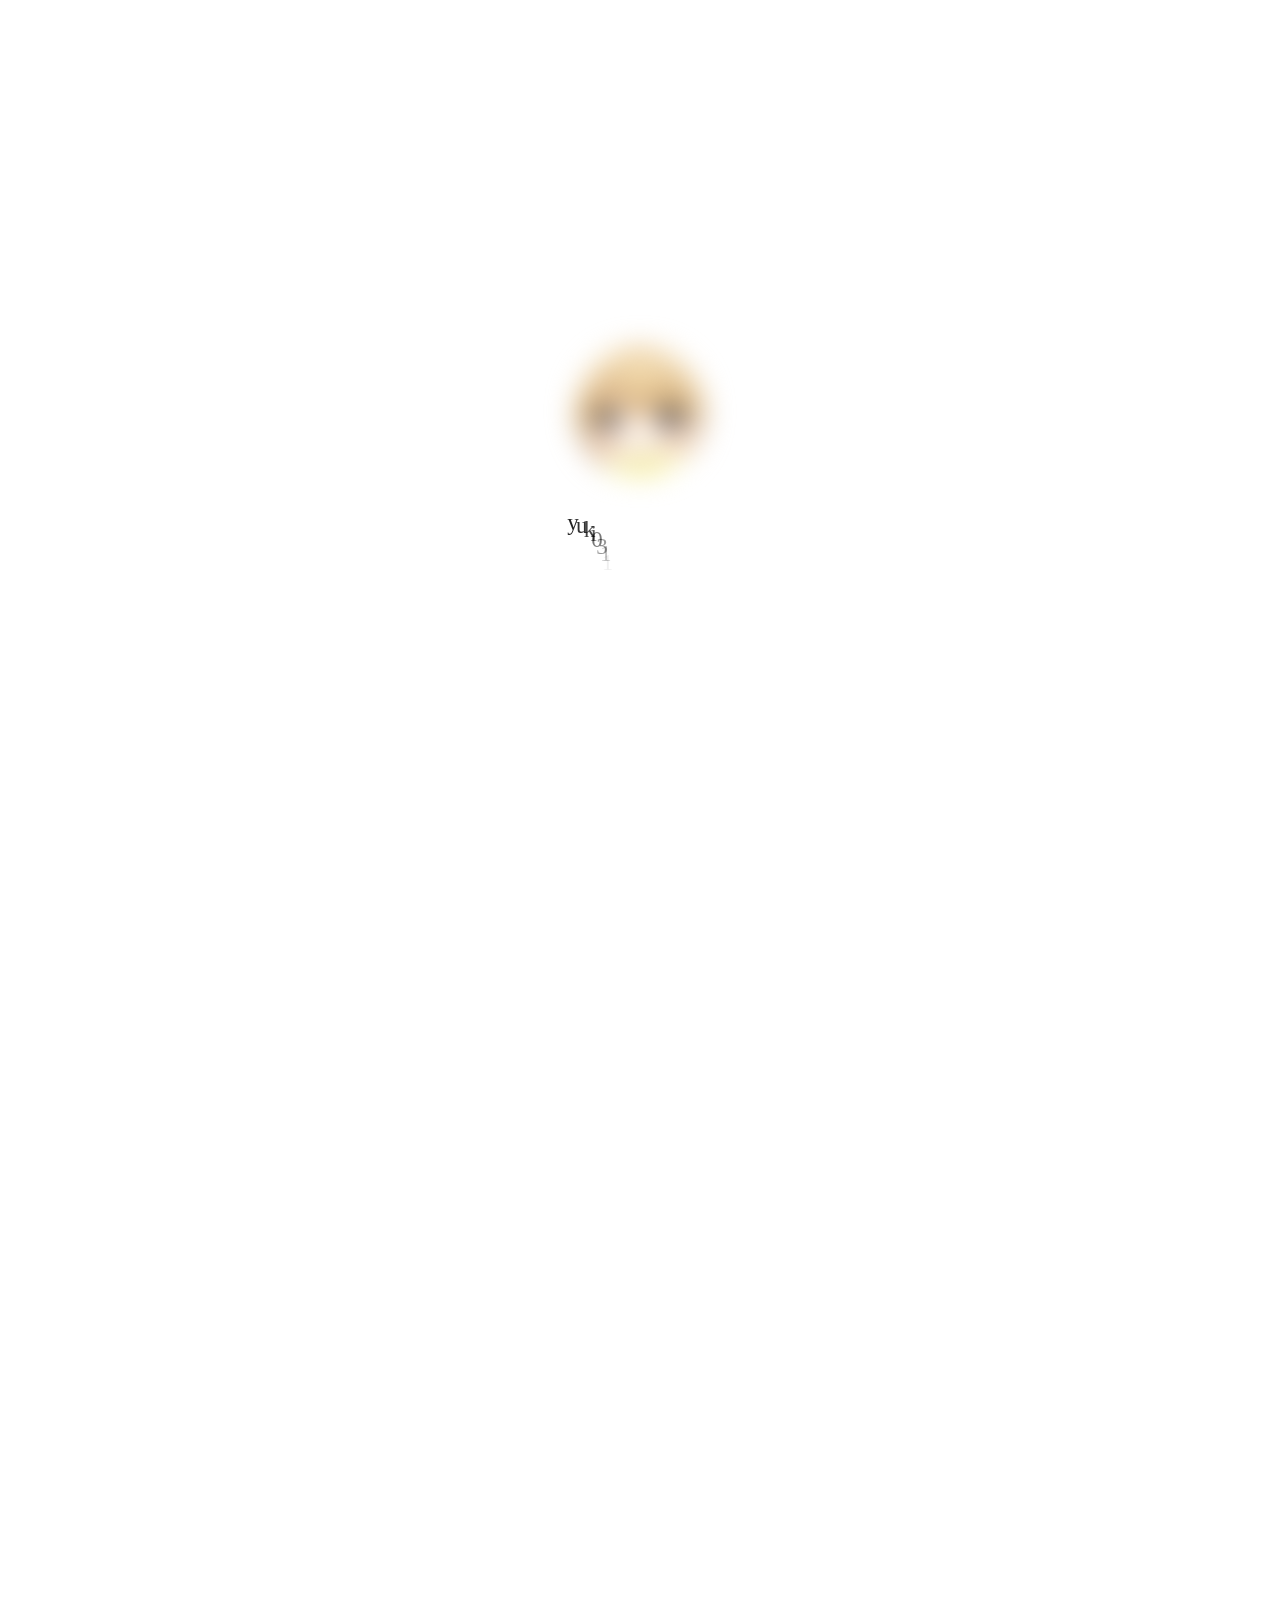
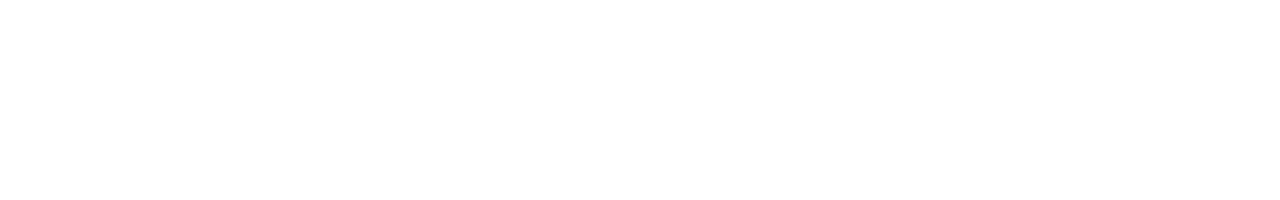
==== index.html @ 2cebc359 "v1.0" ====
<!DOCTYPE html>
<html>

<head>
    <!-- Global site tag (gtag.js) - Google Analytics -->
    <script async src="https://www.googletagmanager.com/gtag/js?id=UA-154926946-1"></script>
    <script>
        window.dataLayer = window.dataLayer || [];

        function gtag() {
            dataLayer.push(arguments);
        }
        gtag('js', new Date());
        gtag('config', 'UA-154926946-1');
    </script>

    <title>yuki0311.com</title>
    <meta name="description" content="yuki0311のインデックスページ" />
    <meta charset="utf-8" />
    <meta name="viewport" content="width=device-width,initial-scale=1" />


    <link rel="stylesheet" href="index-page-assets/css/body.css">
    <link rel="stylesheet" href="index-page-assets/css/head.css">

    <link rel="shortcut icon" href="favicon.ico" type="image/vnd.microsoft.ico" />
</head>

<body>
    <div id="header">
        <div id="icon">
            <img style="display: none;" src="index-page-assets/img/icon.jpg" alt="main-img">
            <p id="title"></p>
            <noscript>
                <img src="index-page-assets/img/icon.jpg" alt="main-img">
                <p>yuki0311.com</p>
            </noscript>
        </div>
    </div>
    <div id="body">
        <div id="box">
            <div id="twitter">
                <p>
                    <svg style="display: none;" class="icon--twitter" role="img" viewBox="0 0 24 24"
                        xmlns="http://www.w3.org/2000/svg" aria-hidden="true" focusable="false">
                        <title>Twitter</title>
                        <path
                            d="M23.954 4.569c-.885.389-1.83.654-2.825.775 1.014-.611 1.794-1.574 2.163-2.723-.951.555-2.005.959-3.127 1.184-.896-.959-2.173-1.559-3.591-1.559-2.717 0-4.92 2.203-4.92 4.917 0 .39.045.765.127 1.124C7.691 8.094 4.066 6.13 1.64 3.161c-.427.722-.666 1.561-.666 2.475 0 1.71.87 3.213 2.188 4.096-.807-.026-1.566-.248-2.228-.616v.061c0 2.385 1.693 4.374 3.946 4.827-.413.111-.849.171-1.296.171-.314 0-.615-.03-.916-.086.631 1.953 2.445 3.377 4.604 3.417-1.68 1.319-3.809 2.105-6.102 2.105-.39 0-.779-.023-1.17-.067 2.189 1.394 4.768 2.209 7.557 2.209 9.054 0 13.999-7.496 13.999-13.986 0-.209 0-.42-.015-.63.961-.689 1.8-1.56 2.46-2.548l-.047-.02z">
                        </path>
                    </svg>
                </p>
                <noscript>
                    <a href="https://twitter.com/faa0311">
                        <p>
                            <svg class="icon--twitter" role="img" viewBox="0 0 24 24" xmlns="http://www.w3.org/2000/svg"
                                aria-hidden="true" focusable="false">
                                <title>Twitter</title>
                                <path
                                    d="M23.954 4.569c-.885.389-1.83.654-2.825.775 1.014-.611 1.794-1.574 2.163-2.723-.951.555-2.005.959-3.127 1.184-.896-.959-2.173-1.559-3.591-1.559-2.717 0-4.92 2.203-4.92 4.917 0 .39.045.765.127 1.124C7.691 8.094 4.066 6.13 1.64 3.161c-.427.722-.666 1.561-.666 2.475 0 1.71.87 3.213 2.188 4.096-.807-.026-1.566-.248-2.228-.616v.061c0 2.385 1.693 4.374 3.946 4.827-.413.111-.849.171-1.296.171-.314 0-.615-.03-.916-.086.631 1.953 2.445 3.377 4.604 3.417-1.68 1.319-3.809 2.105-6.102 2.105-.39 0-.779-.023-1.17-.067 2.189 1.394 4.768 2.209 7.557 2.209 9.054 0 13.999-7.496 13.999-13.986 0-.209 0-.42-.015-.63.961-.689 1.8-1.56 2.46-2.548l-.047-.02z">
                                </path>
                            </svg>
                            Twitter
                        </p>
                    </a>
                </noscript>
                <div class="boder" style="opacity: 0; width: 0px;"></div>
            </div>
            <div id="github">
                <p>
                    <svg style="display: none;" class="icon--github" role="img" viewBox="0 0 24 24"
                        xmlns="http://www.w3.org/2000/svg" aria-hidden="true" focusable="false">
                        <title>GitHub</title>
                        <path
                            d="M12 .297c-6.63 0-12 5.373-12 12 0 5.303 3.438 9.8 8.205 11.385.6.113.82-.258.82-.577 0-.285-.01-1.04-.015-2.04-3.338.724-4.042-1.61-4.042-1.61C4.422 18.07 3.633 17.7 3.633 17.7c-1.087-.744.084-.729.084-.729 1.205.084 1.838 1.236 1.838 1.236 1.07 1.835 2.809 1.305 3.495.998.108-.776.417-1.305.76-1.605-2.665-.3-5.466-1.332-5.466-5.93 0-1.31.465-2.38 1.235-3.22-.135-.303-.54-1.523.105-3.176 0 0 1.005-.322 3.3 1.23.96-.267 1.98-.399 3-.405 1.02.006 2.04.138 3 .405 2.28-1.552 3.285-1.23 3.285-1.23.645 1.653.24 2.873.12 3.176.765.84 1.23 1.91 1.23 3.22 0 4.61-2.805 5.625-5.475 5.92.42.36.81 1.096.81 2.22 0 1.606-.015 2.896-.015 3.286 0 .315.21.69.825.57C20.565 22.092 24 17.592 24 12.297c0-6.627-5.373-12-12-12">
                        </path>
                    </svg>
                </p>

                <noscript>
                    <a href="https://github.com/yukinashi">
                        <p>
                            <svg class="icon--github" role="img" viewBox="0 0 24 24" xmlns="http://www.w3.org/2000/svg"
                                aria-hidden="true" focusable="false">
                                <title>GitHub</title>
                                <path
                                    d="M12 .297c-6.63 0-12 5.373-12 12 0 5.303 3.438 9.8 8.205 11.385.6.113.82-.258.82-.577 0-.285-.01-1.04-.015-2.04-3.338.724-4.042-1.61-4.042-1.61C4.422 18.07 3.633 17.7 3.633 17.7c-1.087-.744.084-.729.084-.729 1.205.084 1.838 1.236 1.838 1.236 1.07 1.835 2.809 1.305 3.495.998.108-.776.417-1.305.76-1.605-2.665-.3-5.466-1.332-5.466-5.93 0-1.31.465-2.38 1.235-3.22-.135-.303-.54-1.523.105-3.176 0 0 1.005-.322 3.3 1.23.96-.267 1.98-.399 3-.405 1.02.006 2.04.138 3 .405 2.28-1.552 3.285-1.23 3.285-1.23.645 1.653.24 2.873.12 3.176.765.84 1.23 1.91 1.23 3.22 0 4.61-2.805 5.625-5.475 5.92.42.36.81 1.096.81 2.22 0 1.606-.015 2.896-.015 3.286 0 .315.21.69.825.57C20.565 22.092 24 17.592 24 12.297c0-6.627-5.373-12-12-12">
                                </path>
                            </svg>
                            GitHub
                        </p>
                    </a>
                </noscript>
                <div class="boder" style="opacity: 0; width: 0px;"></div>
            </div>

            <div id="wordpress">
                <p>
                    <svg style="display: none;" class="icon--wordpress" role="img" viewBox="0 0 24 24"
                        xmlns="http://www.w3.org/2000/svg" aria-hidden="true" focusable="false">
                        <title>WordPress</title>
                        <path
                            d="M21.469 6.825c.84 1.537 1.318 3.3 1.318 5.175 0 3.979-2.156 7.456-5.363 9.325l3.295-9.527c.615-1.54.82-2.771.82-3.864 0-.405-.026-.78-.07-1.11m-7.981.105c.647-.03 1.232-.105 1.232-.105.582-.075.514-.93-.067-.899 0 0-1.755.135-2.88.135-1.064 0-2.85-.15-2.85-.15-.585-.03-.661.855-.075.885 0 0 .54.061 1.125.09l1.68 4.605-2.37 7.08L5.354 6.9c.649-.03 1.234-.1 1.234-.1.585-.075.516-.93-.065-.896 0 0-1.746.138-2.874.138-.2 0-.438-.008-.69-.015C4.911 3.15 8.235 1.215 12 1.215c2.809 0 5.365 1.072 7.286 2.833-.046-.003-.091-.009-.141-.009-1.06 0-1.812.923-1.812 1.914 0 .89.513 1.643 1.06 2.531.411.72.89 1.643.89 2.977 0 .915-.354 1.994-.821 3.479l-1.075 3.585-3.9-11.61.001.014zM12 22.784c-1.059 0-2.081-.153-3.048-.437l3.237-9.406 3.315 9.087c.024.053.05.101.078.149-1.12.393-2.325.609-3.582.609M1.211 12c0-1.564.336-3.05.935-4.39L7.29 21.709C3.694 19.96 1.212 16.271 1.211 12M12 0C5.385 0 0 5.385 0 12s5.385 12 12 12 12-5.385 12-12S18.615 0 12 0">
                        </path>
                    </svg>
                </p>

                <noscript>
                    <a href="https://blog.yuki0311.com">
                        <p>
                            <svg class="icon--wordpress" role="img" viewBox="0 0 24 24"
                                xmlns="http://www.w3.org/2000/svg" aria-hidden="true" focusable="false">
                                <title>WordPress</title>
                                <path
                                    d="M21.469 6.825c.84 1.537 1.318 3.3 1.318 5.175 0 3.979-2.156 7.456-5.363 9.325l3.295-9.527c.615-1.54.82-2.771.82-3.864 0-.405-.026-.78-.07-1.11m-7.981.105c.647-.03 1.232-.105 1.232-.105.582-.075.514-.93-.067-.899 0 0-1.755.135-2.88.135-1.064 0-2.85-.15-2.85-.15-.585-.03-.661.855-.075.885 0 0 .54.061 1.125.09l1.68 4.605-2.37 7.08L5.354 6.9c.649-.03 1.234-.1 1.234-.1.585-.075.516-.93-.065-.896 0 0-1.746.138-2.874.138-.2 0-.438-.008-.69-.015C4.911 3.15 8.235 1.215 12 1.215c2.809 0 5.365 1.072 7.286 2.833-.046-.003-.091-.009-.141-.009-1.06 0-1.812.923-1.812 1.914 0 .89.513 1.643 1.06 2.531.411.72.89 1.643.89 2.977 0 .915-.354 1.994-.821 3.479l-1.075 3.585-3.9-11.61.001.014zM12 22.784c-1.059 0-2.081-.153-3.048-.437l3.237-9.406 3.315 9.087c.024.053.05.101.078.149-1.12.393-2.325.609-3.582.609M1.211 12c0-1.564.336-3.05.935-4.39L7.29 21.709C3.694 19.96 1.212 16.271 1.211 12M12 0C5.385 0 0 5.385 0 12s5.385 12 12 12 12-5.385 12-12S18.615 0 12 0">
                                </path>
                            </svg>
                            Blog
                        </p>
                    </a>
                </noscript>
                <div class="boder" style="opacity: 0; width: 0px;"></div>
            </div>
        </div>
    </div>
</body>

<script src="index-page-assets/js/jquery-3.4.1.min.js"></script>
<script src="index-page-assets/js/jquery.easing.1.3.js"></script>

<script src="index-page-assets/js/function.js"></script>
<script src="index-page-assets/js/main.js"></script>

</html>
---- index-page-assets/css/body.css ----
body {
    font-family: "Yu Gothic", "游ゴシック", YuGothic, "游ゴシック体";
    margin: 0px;
}

#body {
    overflow: hidden;
    width: 100vw;
    height: 100vh;
    position: relative;
}

#box {

    width: 50%;
    position: absolute;
    top: 50%;
    left: 50%;
    transform: translateY(-50%) translateX(-50%);
}

#box p {
    font-size: 1.8vw;
    text-align: center;
    margin-bottom: 0px;
}

#box svg {
    position: relative;
    top: 0.3vw;
    width: 1.8vw;
    height: 1.8vw;
}

#box div {
    position: relative;
    cursor: pointer;
}

@media (max-width: 1024px) {
    #box p {
        font-size: 4vw;
    }

    #box svg {
        width: 4vw;
        height: 4vw;
    }
}

#box div a {
    text-decoration: none;
    color: #000000;
}

.boder {
    height: 2px;
    background-color: #000000;
    position: absolute;
    top: 50%;
    left: 50%;
    transform: translateY(-50%) translateX(-50%);
}
---- index-page-assets/css/head.css ----
#header {
    overflow: hidden;
    width: 100vw;
    height: 100vh;
    position: relative;
}

#header #icon {
    width: 50%;
    position: absolute;
    top: 50%;
    left: 50%;
    transform: translateY(-50%) translateX(-50%);
}

#header #icon img {
    border-radius: 50%;
    width: 20%;
    position: relative;
    left: 50%;
    transform: translateX(-50%);
}

#header #icon p {
    position: relative;
    font-size: 1.8vw;
    text-align: center;
}

@media (max-width: 1024px) {

    #header #icon p {
        font-size: 4vw;
    }

    #header #icon img {
        width: 40%;
    }
}
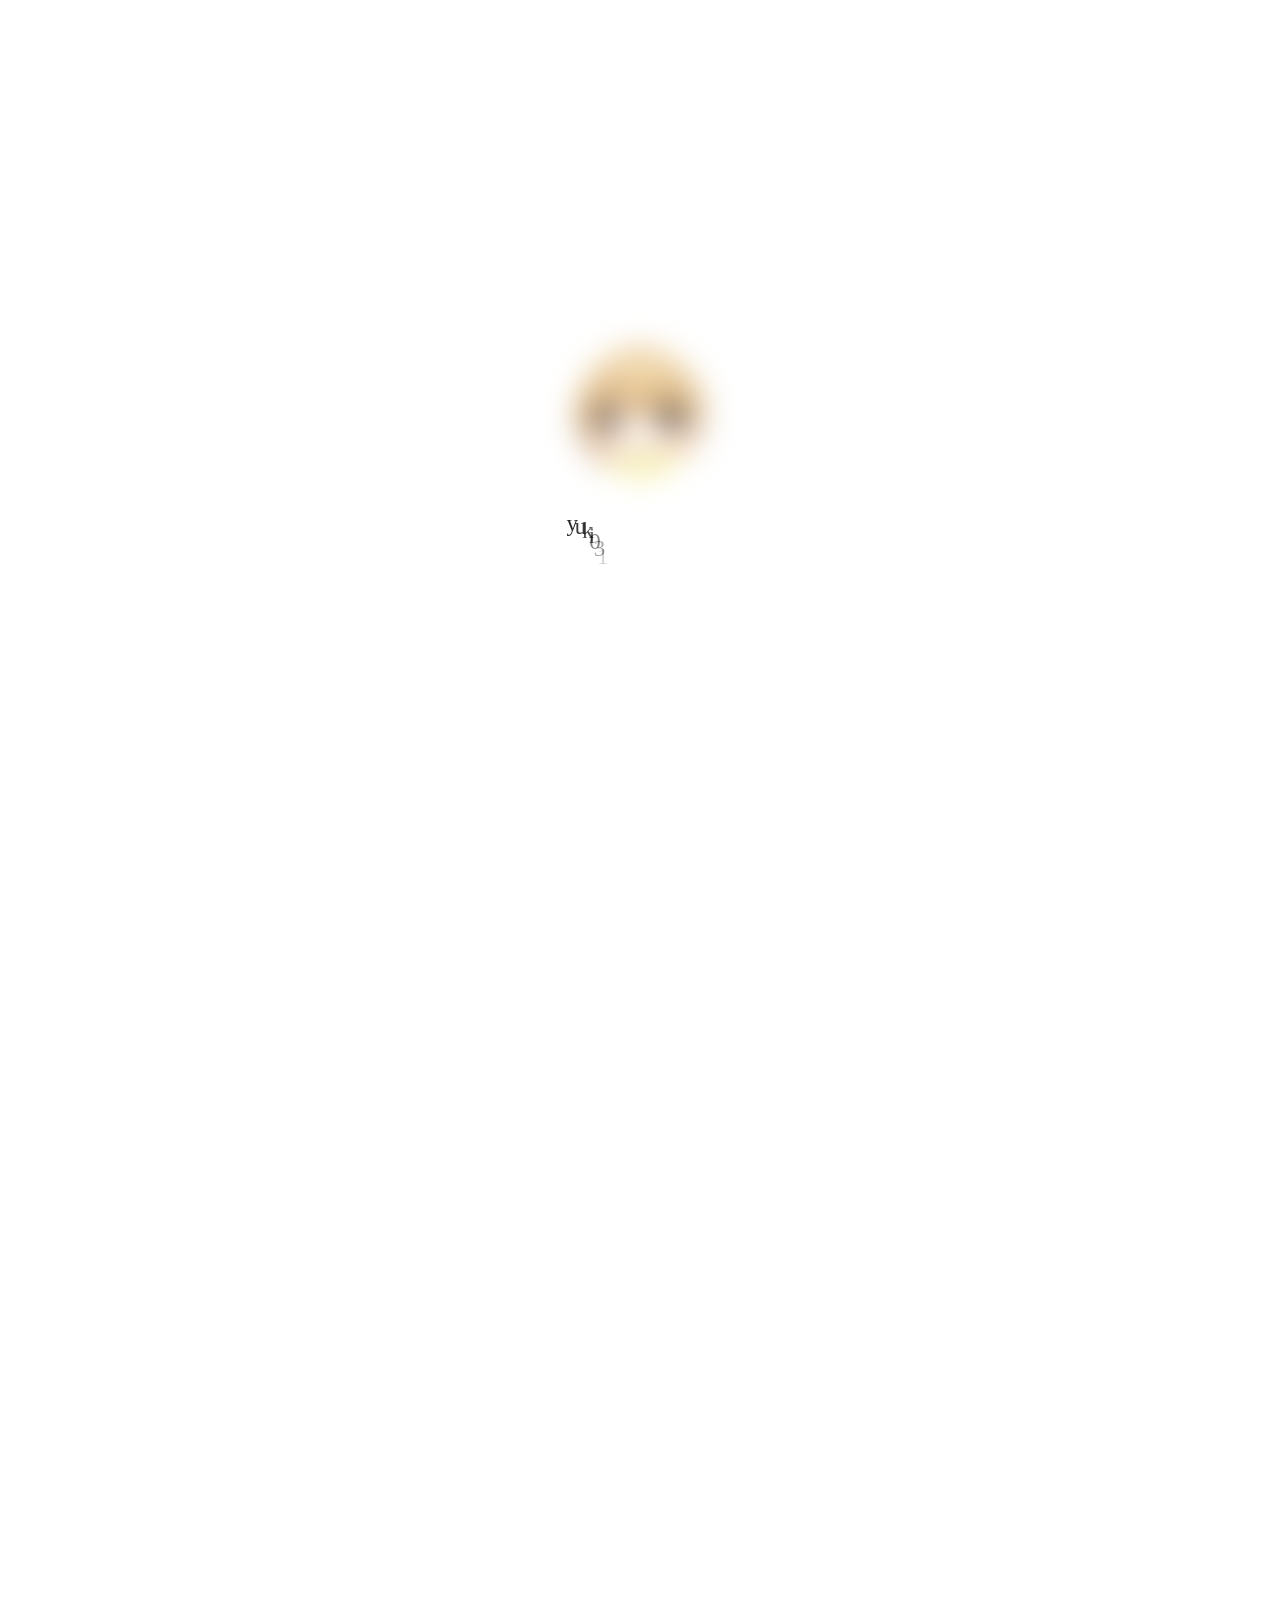
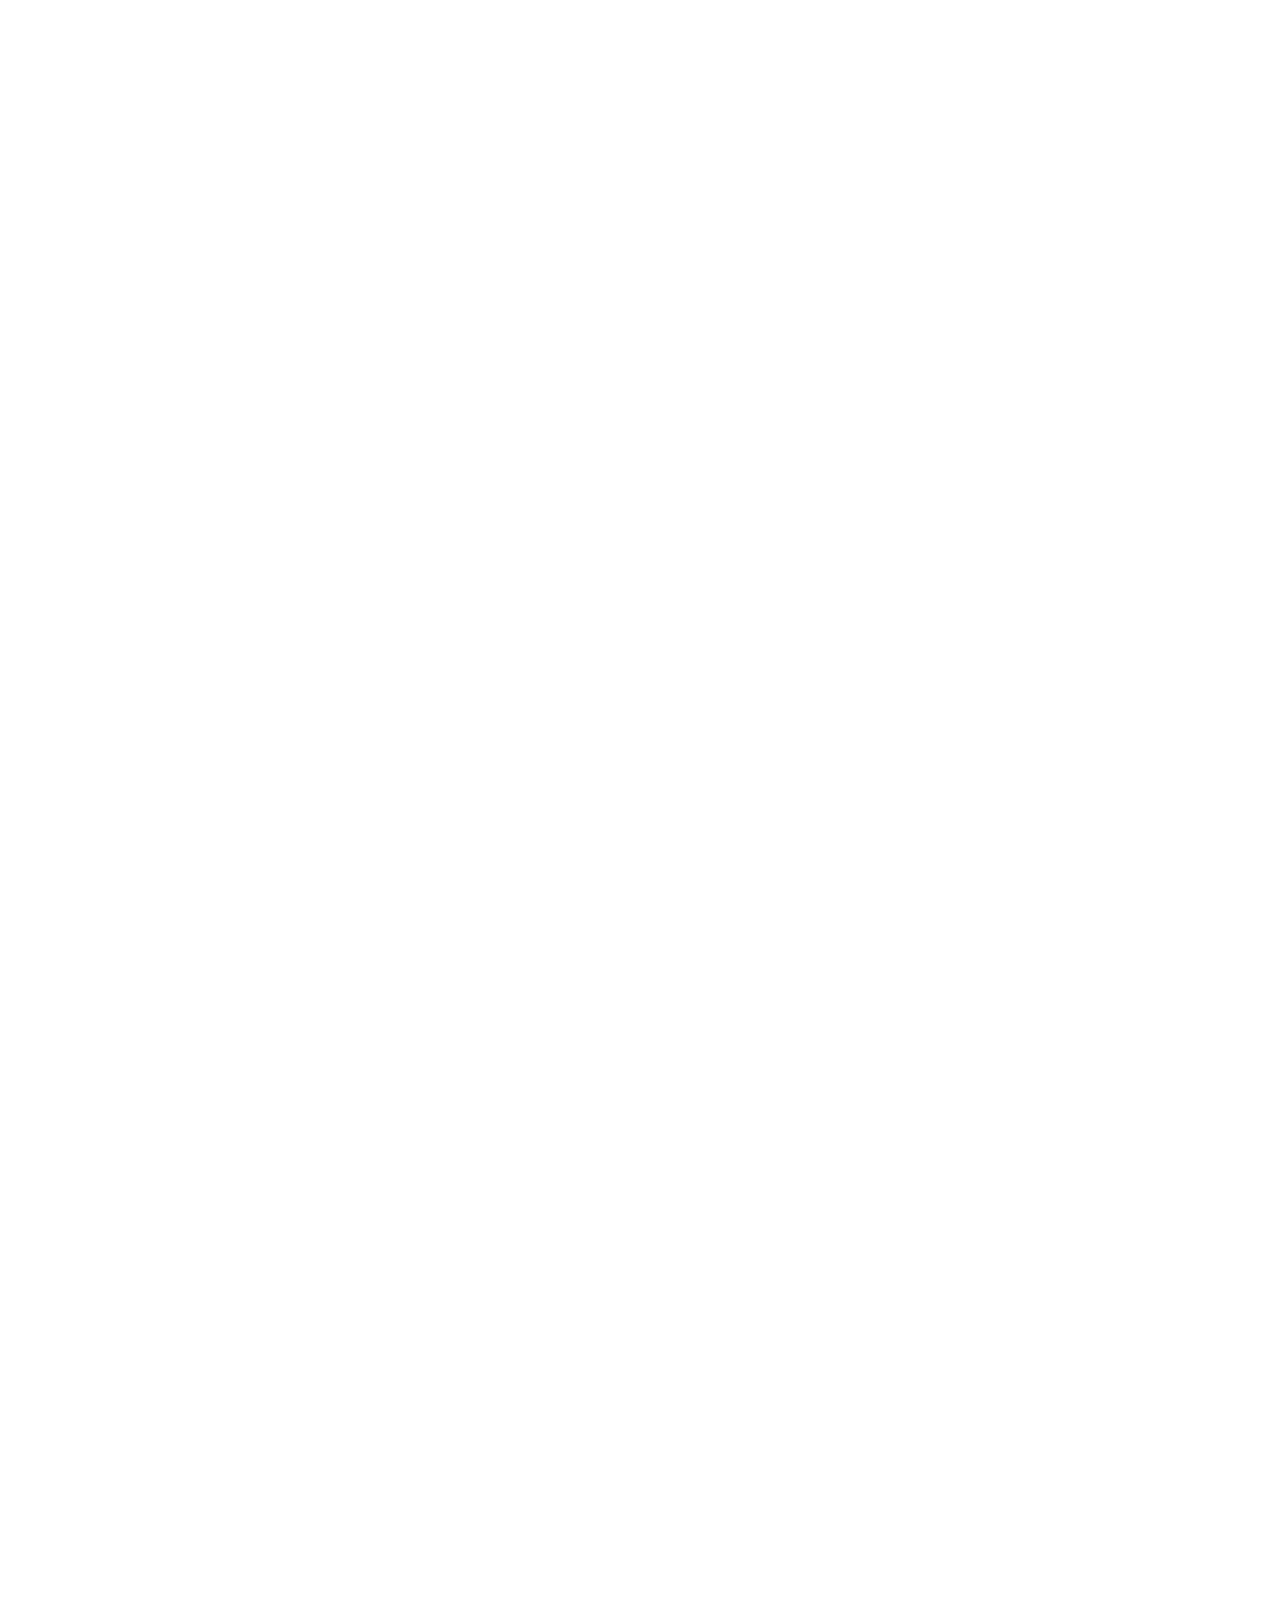
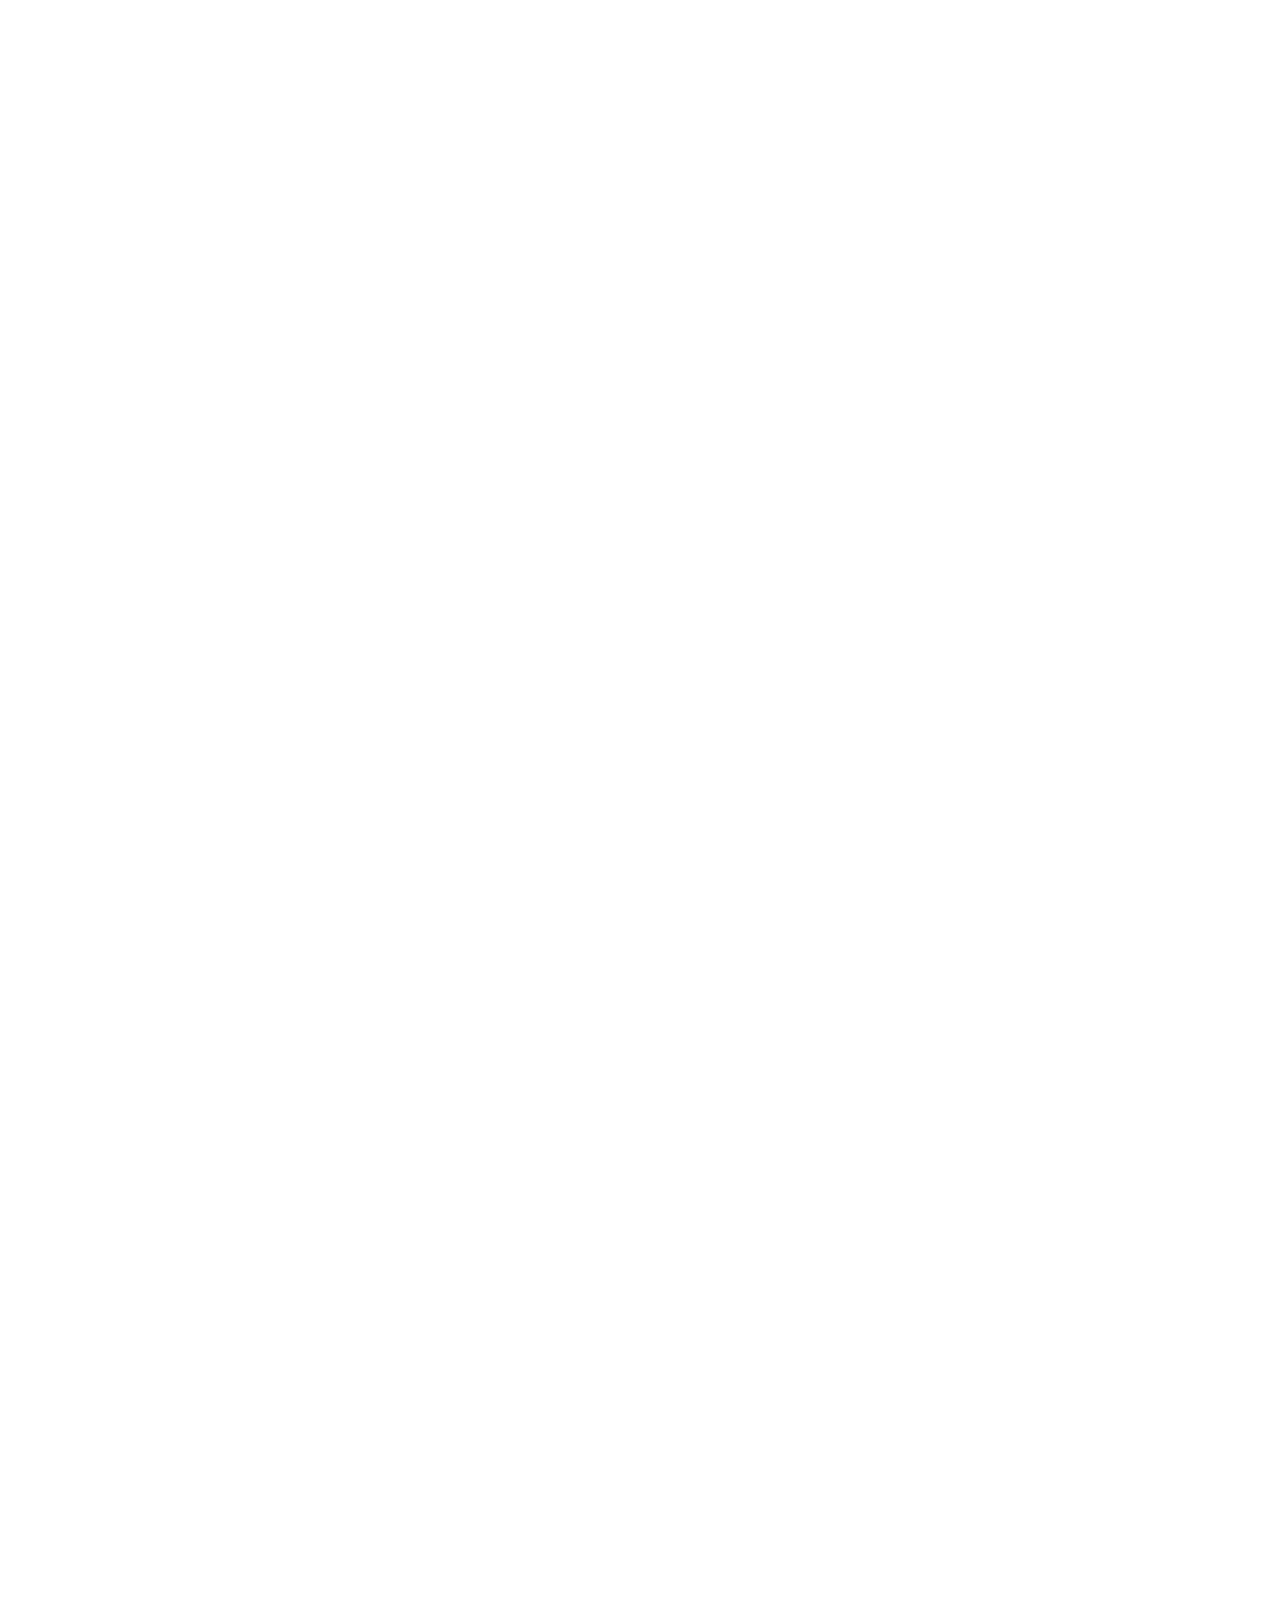
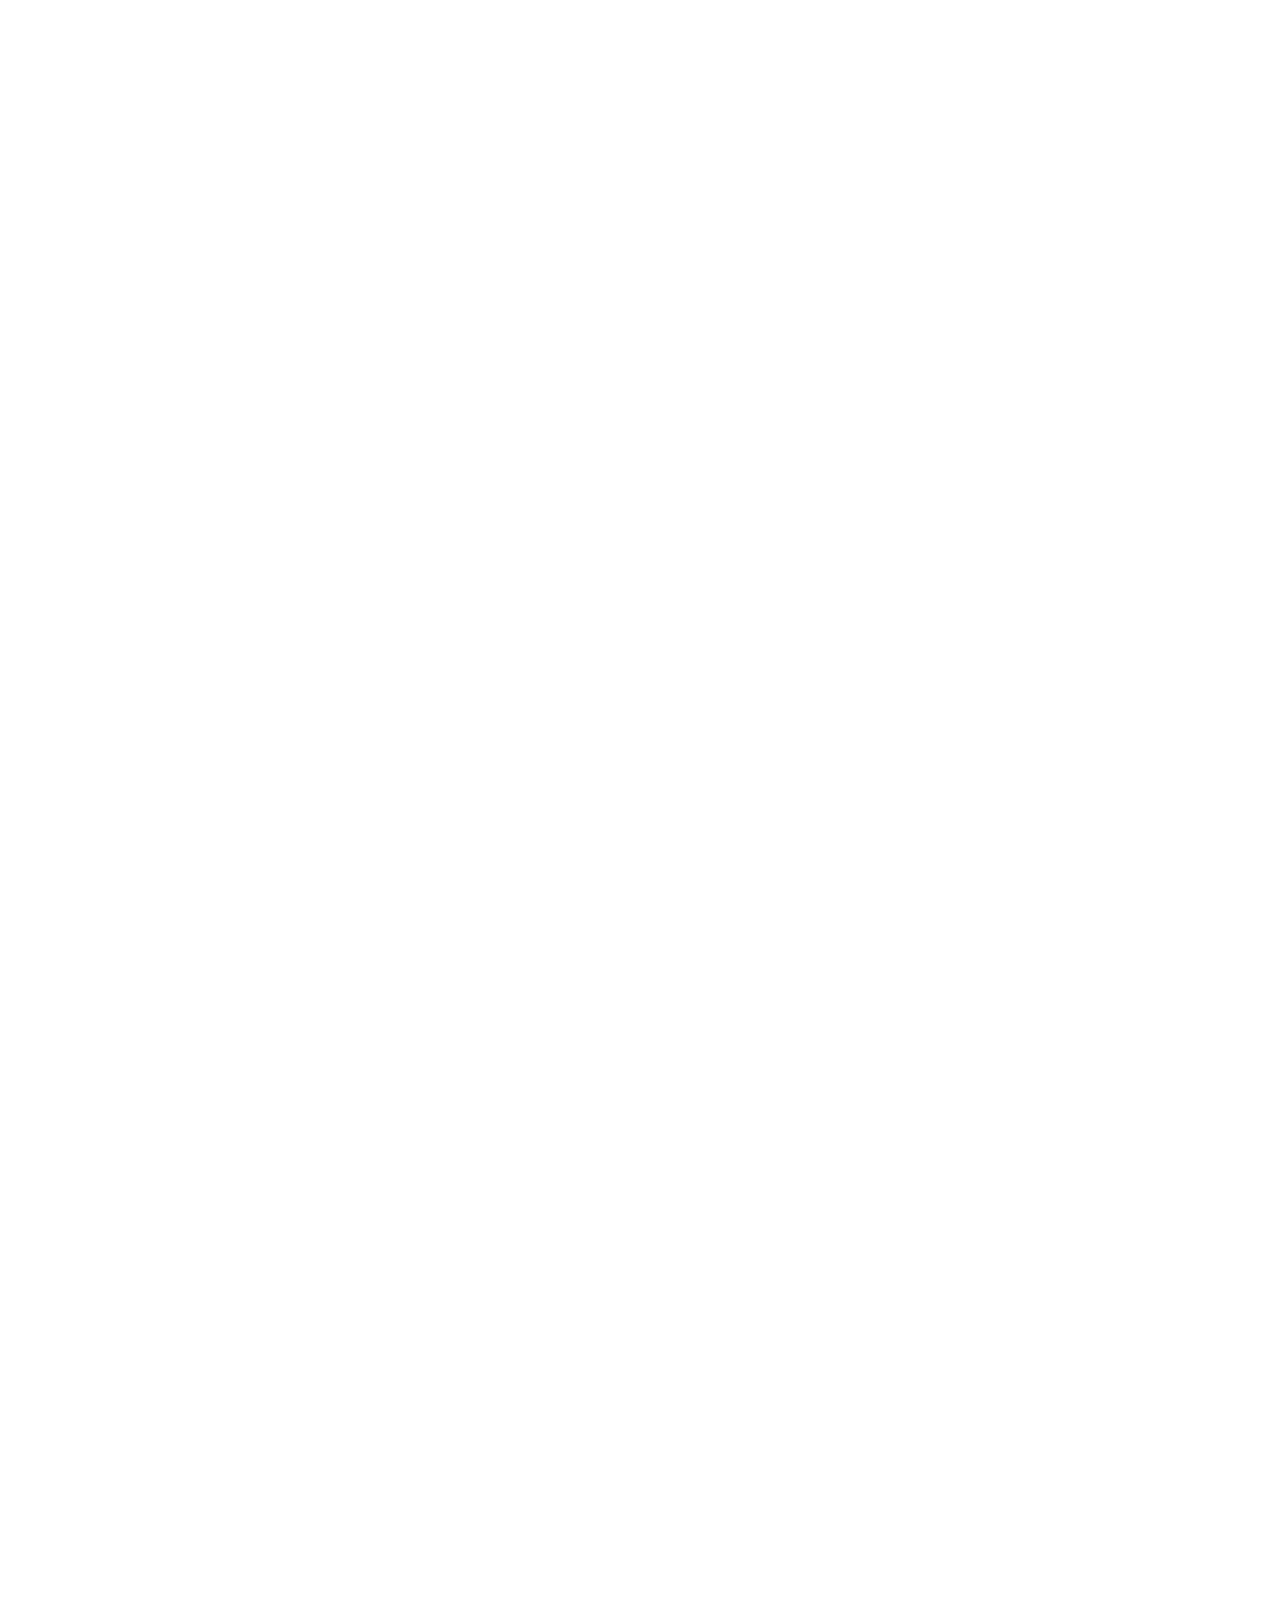
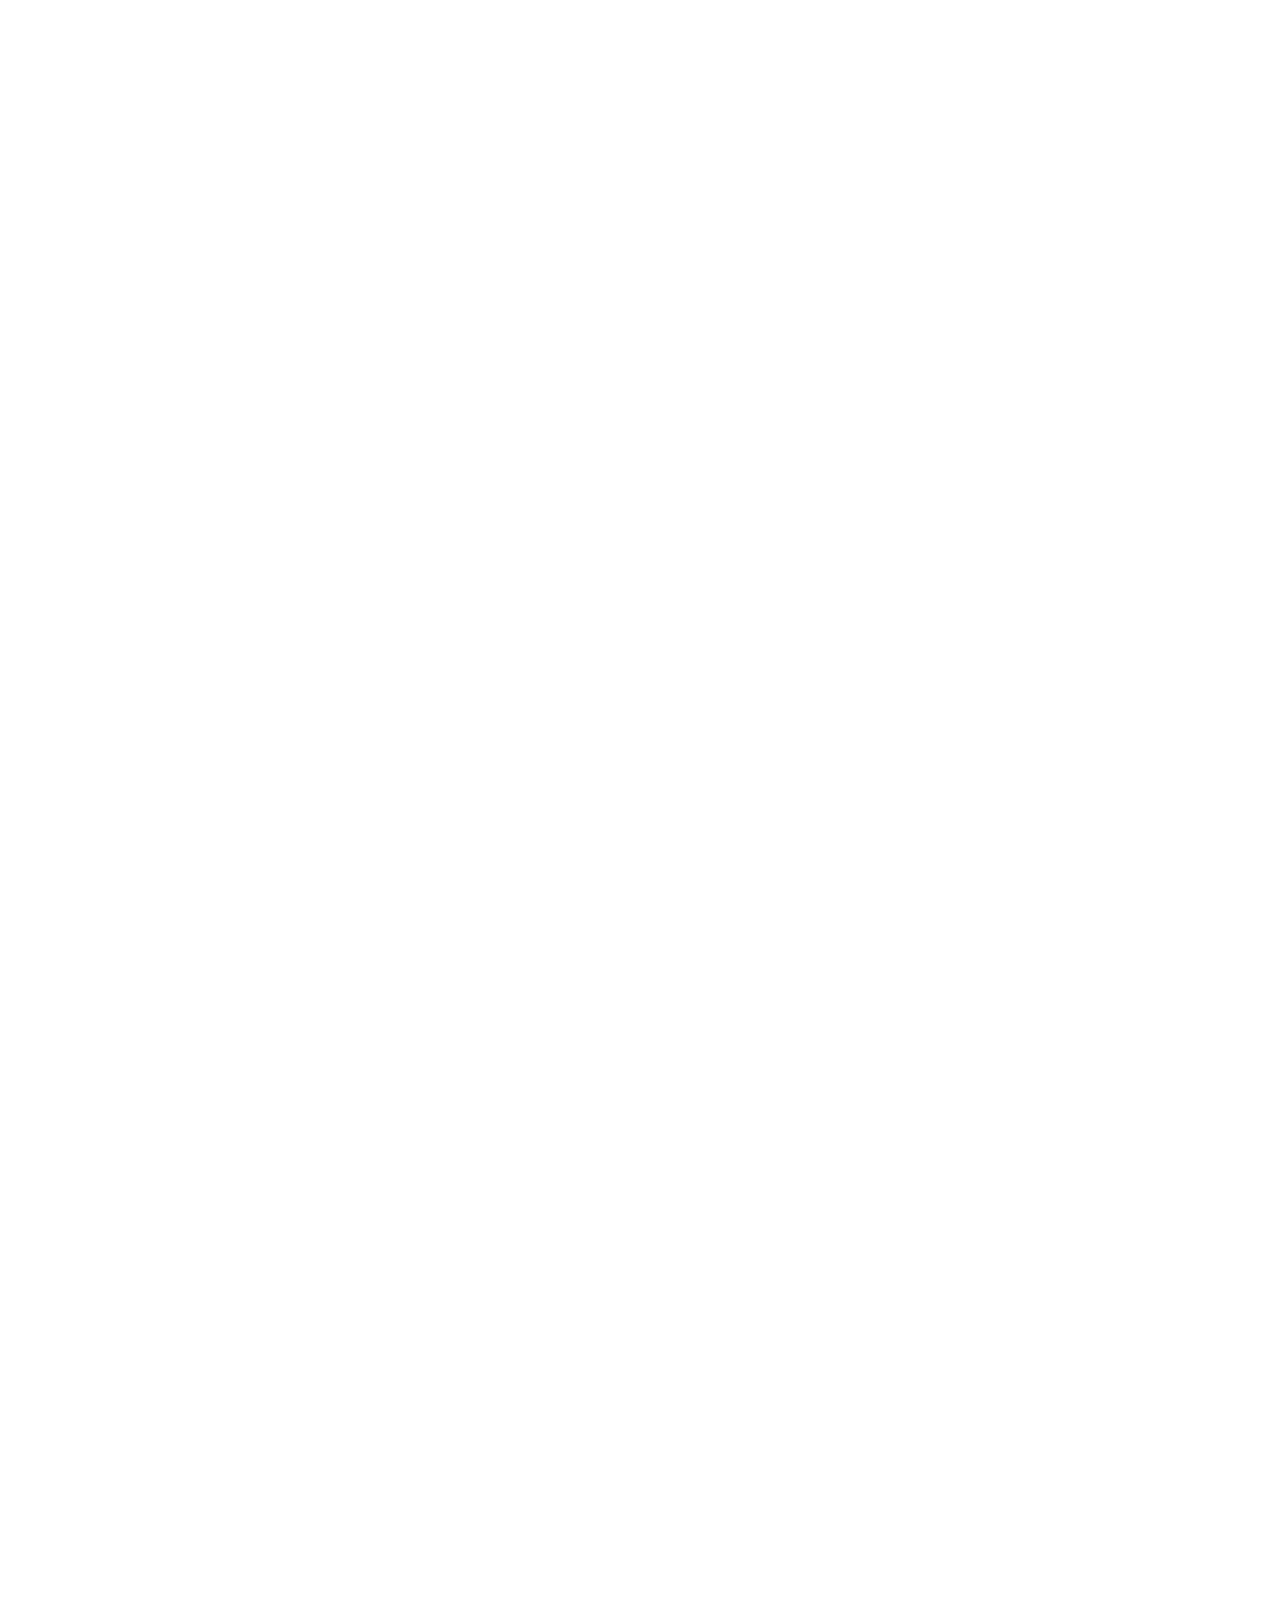
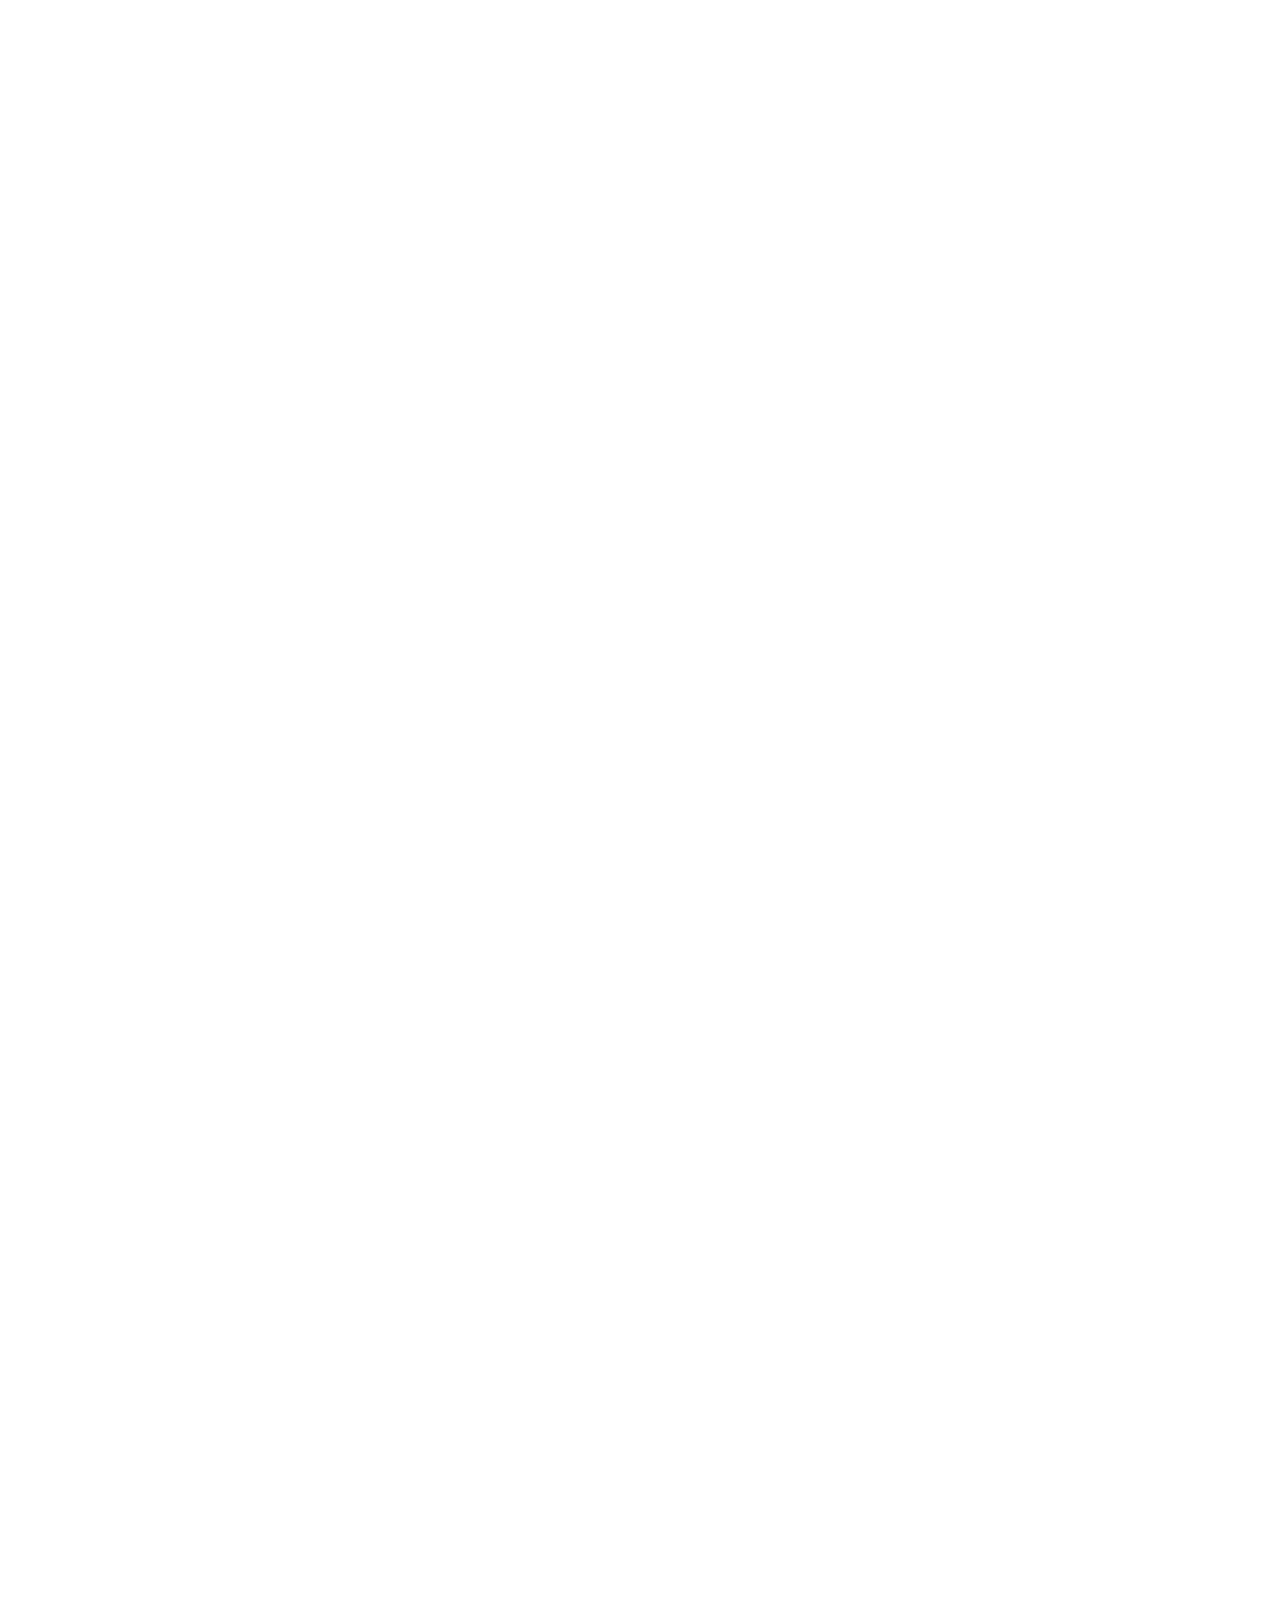
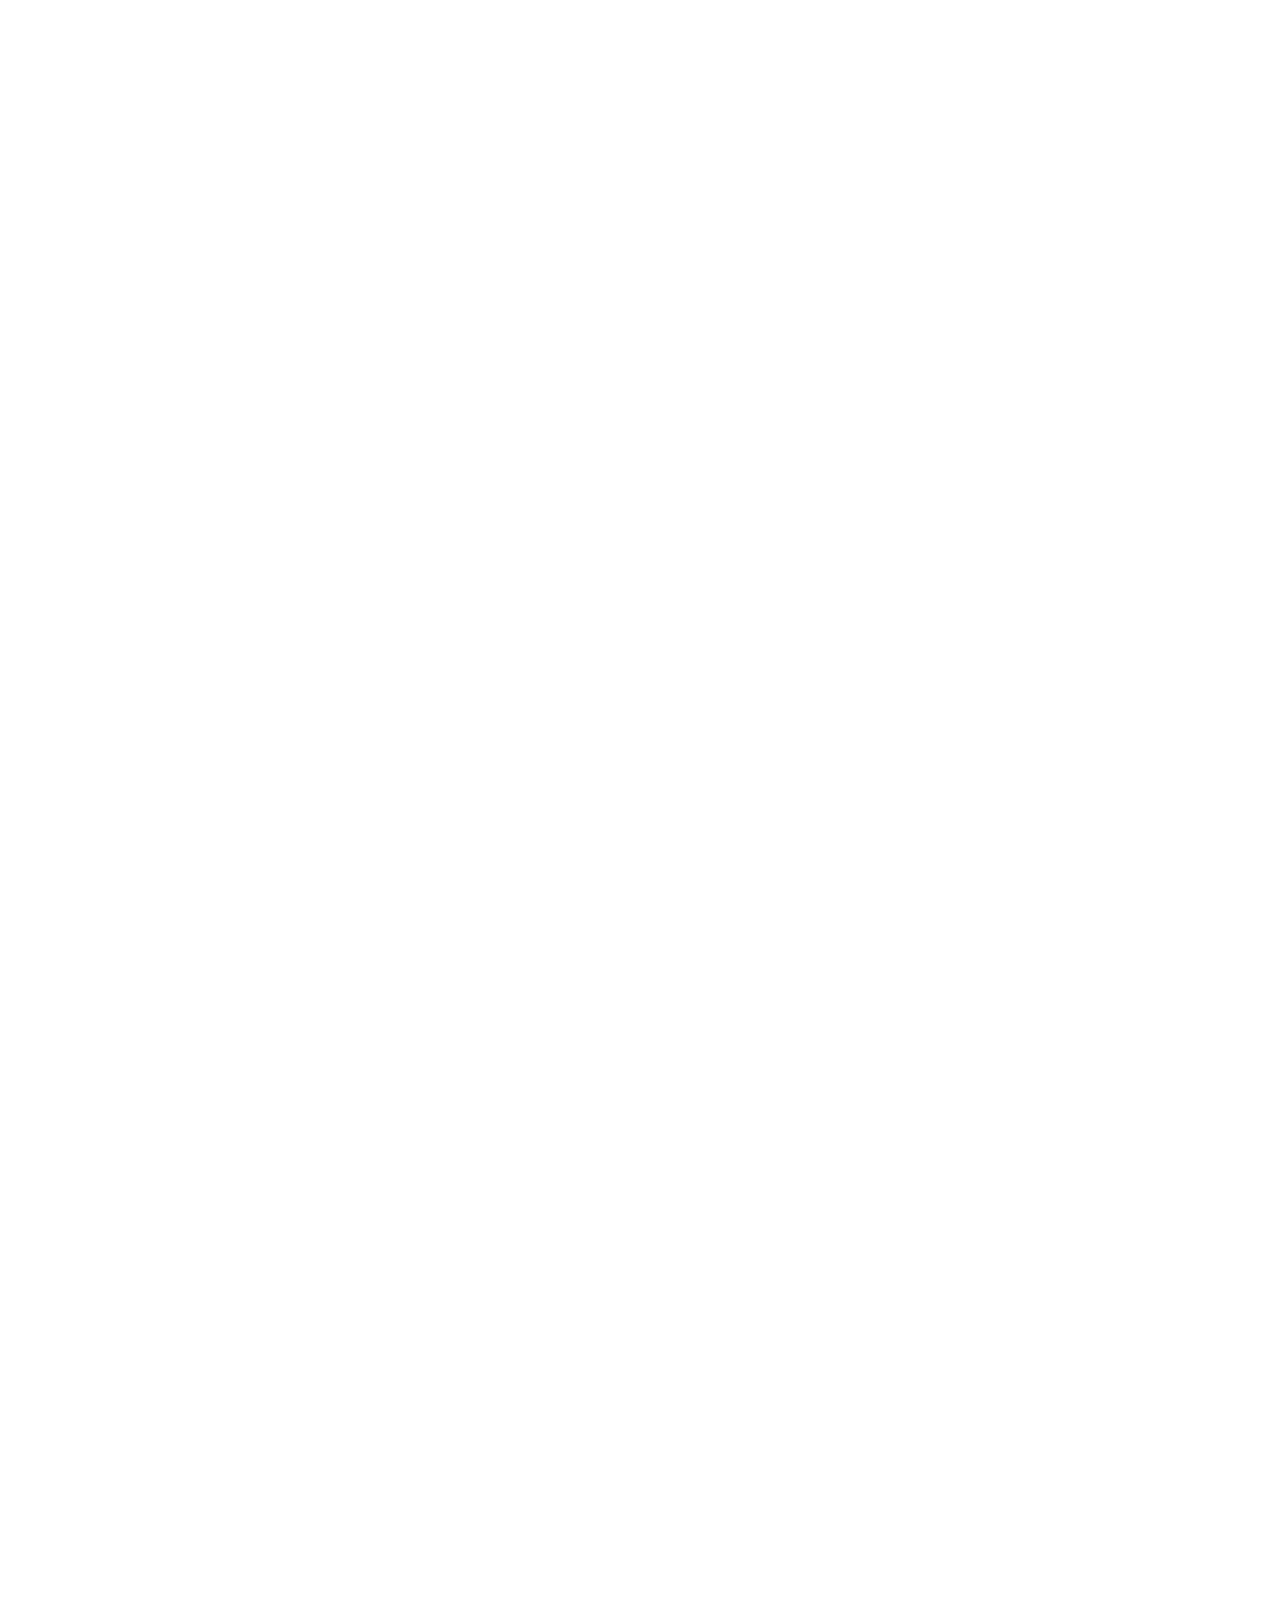
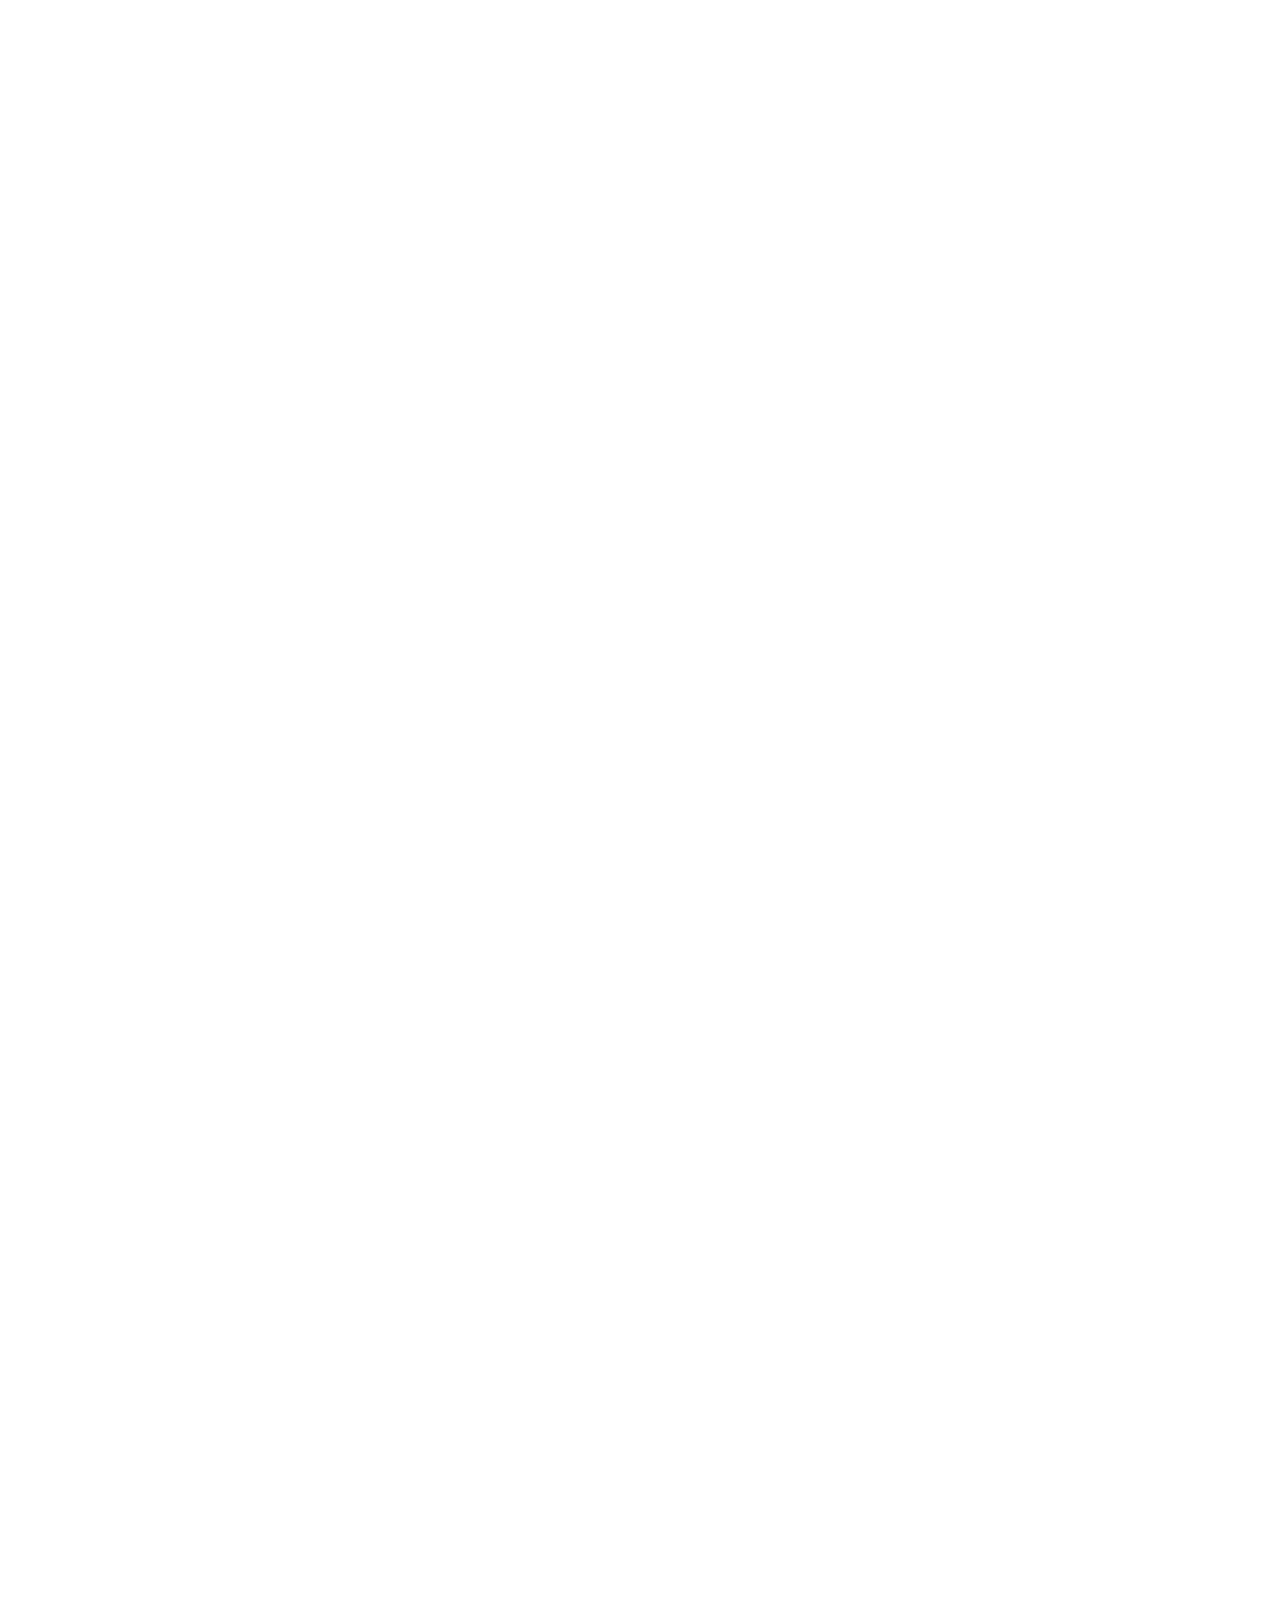
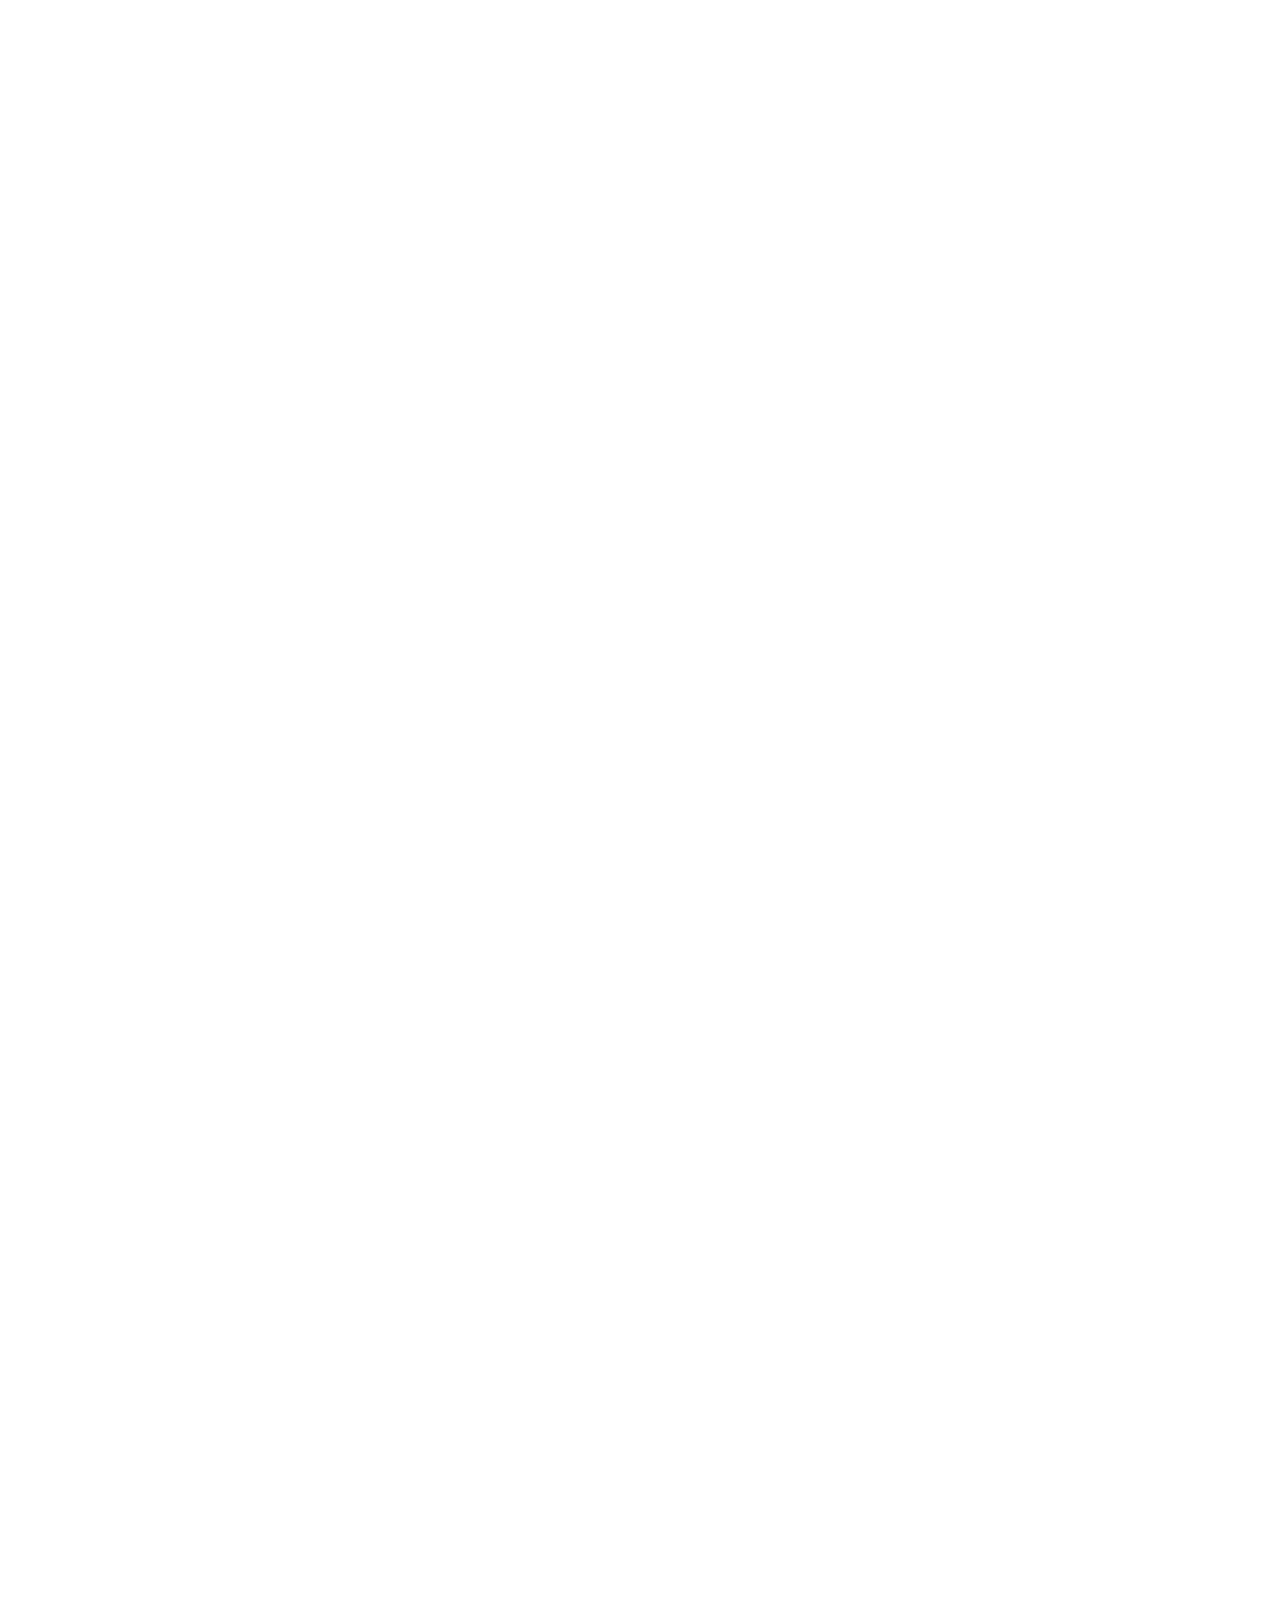
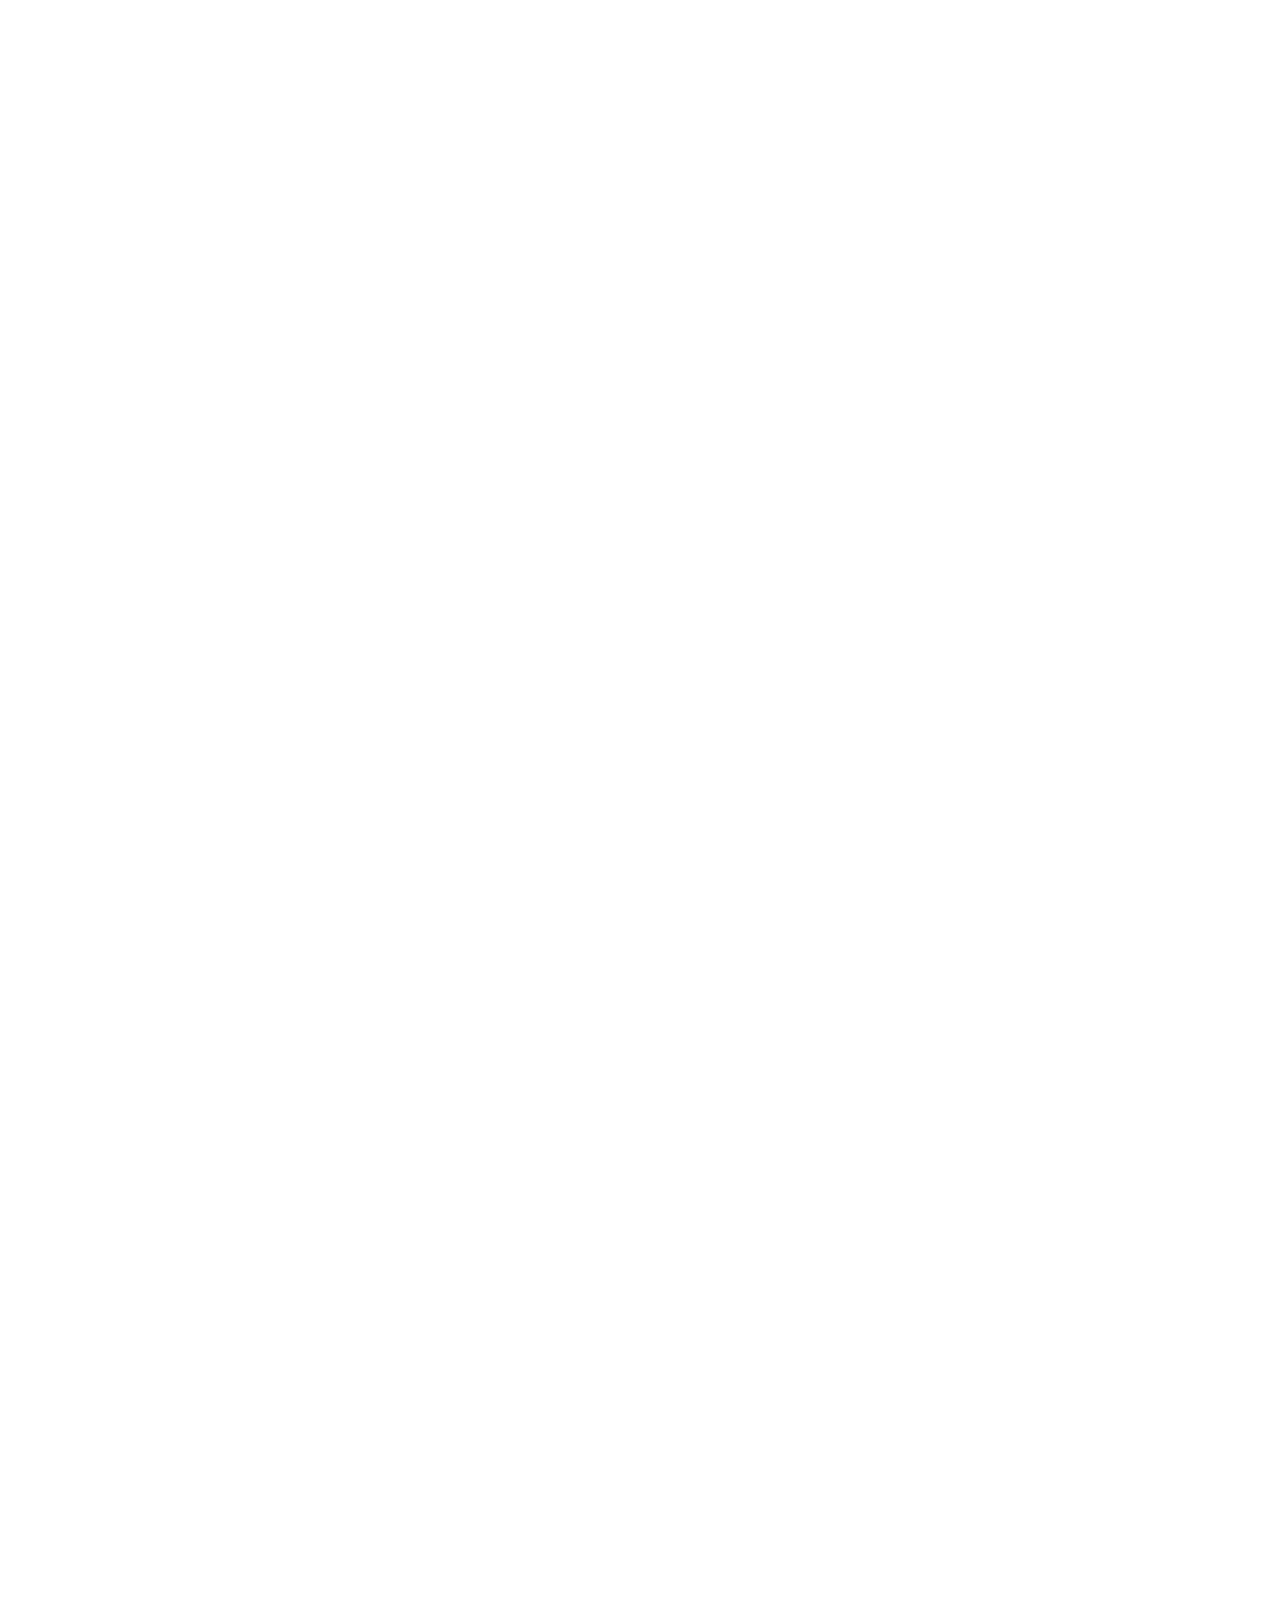
==== commit b6a2584a: "2ページ目調整" ====
--- a/index.html
+++ b/index.html
@@ -22,112 +22,74 @@
 
     <link rel="stylesheet" href="index-page-assets/css/body.css">
     <link rel="stylesheet" href="index-page-assets/css/head.css">
+    <link rel="stylesheet" href="index-page-assets/css/easingscroll.css">
 
     <link rel="shortcut icon" href="favicon.ico" type="image/vnd.microsoft.ico" />
 </head>
 
 <body>
-    <div id="header">
-        <div id="icon">
-            <img style="display: none;" src="index-page-assets/img/icon.jpg" alt="main-img">
-            <p id="title"></p>
-            <noscript>
-                <img src="index-page-assets/img/icon.jpg" alt="main-img">
-                <p>yuki0311.com</p>
-            </noscript>
+    <page ease="reverse_cubic">
+        <div class="header" id="top">
+            <div id="icon">
+                <img style="display: none;" src="index-page-assets/img/icon.jpg" alt="main-img">
+                <p id="title">yuki0311.com</p>
+            </div>
         </div>
-    </div>
-    <div id="body">
-        <div id="box">
+    </page>
+    <page ease="reverse_cubic">
+        <div>
+        </div>
+    </page>
+
+    <page ease="reverse_cubic">
+
+        <div class="sns-feed">
             <div id="twitter">
                 <p>
-                    <svg style="display: none;" class="icon--twitter" role="img" viewBox="0 0 24 24"
-                        xmlns="http://www.w3.org/2000/svg" aria-hidden="true" focusable="false">
+                    <svg class="icon-twitter" role="img" viewBox="0 0 24 24" xmlns="http://www.w3.org/2000/svg"
+                        aria-hidden="true" focusable="false" style="margin-right: 3px;margin-left: 3px;">
                         <title>Twitter</title>
                         <path
                             d="M23.954 4.569c-.885.389-1.83.654-2.825.775 1.014-.611 1.794-1.574 2.163-2.723-.951.555-2.005.959-3.127 1.184-.896-.959-2.173-1.559-3.591-1.559-2.717 0-4.92 2.203-4.92 4.917 0 .39.045.765.127 1.124C7.691 8.094 4.066 6.13 1.64 3.161c-.427.722-.666 1.561-.666 2.475 0 1.71.87 3.213 2.188 4.096-.807-.026-1.566-.248-2.228-.616v.061c0 2.385 1.693 4.374 3.946 4.827-.413.111-.849.171-1.296.171-.314 0-.615-.03-.916-.086.631 1.953 2.445 3.377 4.604 3.417-1.68 1.319-3.809 2.105-6.102 2.105-.39 0-.779-.023-1.17-.067 2.189 1.394 4.768 2.209 7.557 2.209 9.054 0 13.999-7.496 13.999-13.986 0-.209 0-.42-.015-.63.961-.689 1.8-1.56 2.46-2.548l-.047-.02z">
                         </path>
-                    </svg>
+                    </svg><span>Twitter</span>
                 </p>
-                <noscript>
-                    <a href="https://twitter.com/faa0311">
-                        <p>
-                            <svg class="icon--twitter" role="img" viewBox="0 0 24 24" xmlns="http://www.w3.org/2000/svg"
-                                aria-hidden="true" focusable="false">
-                                <title>Twitter</title>
-                                <path
-                                    d="M23.954 4.569c-.885.389-1.83.654-2.825.775 1.014-.611 1.794-1.574 2.163-2.723-.951.555-2.005.959-3.127 1.184-.896-.959-2.173-1.559-3.591-1.559-2.717 0-4.92 2.203-4.92 4.917 0 .39.045.765.127 1.124C7.691 8.094 4.066 6.13 1.64 3.161c-.427.722-.666 1.561-.666 2.475 0 1.71.87 3.213 2.188 4.096-.807-.026-1.566-.248-2.228-.616v.061c0 2.385 1.693 4.374 3.946 4.827-.413.111-.849.171-1.296.171-.314 0-.615-.03-.916-.086.631 1.953 2.445 3.377 4.604 3.417-1.68 1.319-3.809 2.105-6.102 2.105-.39 0-.779-.023-1.17-.067 2.189 1.394 4.768 2.209 7.557 2.209 9.054 0 13.999-7.496 13.999-13.986 0-.209 0-.42-.015-.63.961-.689 1.8-1.56 2.46-2.548l-.047-.02z">
-                                </path>
-                            </svg>
-                            Twitter
-                        </p>
-                    </a>
-                </noscript>
                 <div class="boder" style="opacity: 0; width: 0px;"></div>
             </div>
             <div id="github">
                 <p>
-                    <svg style="display: none;" class="icon--github" role="img" viewBox="0 0 24 24"
-                        xmlns="http://www.w3.org/2000/svg" aria-hidden="true" focusable="false">
+                    <svg class="icon-github" role="img" viewBox="0 0 24 24" xmlns="http://www.w3.org/2000/svg"
+                        aria-hidden="true" focusable="false" style="margin-right: 3px;margin-left: 3px;">
                         <title>GitHub</title>
                         <path
                             d="M12 .297c-6.63 0-12 5.373-12 12 0 5.303 3.438 9.8 8.205 11.385.6.113.82-.258.82-.577 0-.285-.01-1.04-.015-2.04-3.338.724-4.042-1.61-4.042-1.61C4.422 18.07 3.633 17.7 3.633 17.7c-1.087-.744.084-.729.084-.729 1.205.084 1.838 1.236 1.838 1.236 1.07 1.835 2.809 1.305 3.495.998.108-.776.417-1.305.76-1.605-2.665-.3-5.466-1.332-5.466-5.93 0-1.31.465-2.38 1.235-3.22-.135-.303-.54-1.523.105-3.176 0 0 1.005-.322 3.3 1.23.96-.267 1.98-.399 3-.405 1.02.006 2.04.138 3 .405 2.28-1.552 3.285-1.23 3.285-1.23.645 1.653.24 2.873.12 3.176.765.84 1.23 1.91 1.23 3.22 0 4.61-2.805 5.625-5.475 5.92.42.36.81 1.096.81 2.22 0 1.606-.015 2.896-.015 3.286 0 .315.21.69.825.57C20.565 22.092 24 17.592 24 12.297c0-6.627-5.373-12-12-12">
                         </path>
-                    </svg>
+                    </svg><span>GitHub</span>
                 </p>
-
-                <noscript>
-                    <a href="https://github.com/yukinashi">
-                        <p>
-                            <svg class="icon--github" role="img" viewBox="0 0 24 24" xmlns="http://www.w3.org/2000/svg"
-                                aria-hidden="true" focusable="false">
-                                <title>GitHub</title>
-                                <path
-                                    d="M12 .297c-6.63 0-12 5.373-12 12 0 5.303 3.438 9.8 8.205 11.385.6.113.82-.258.82-.577 0-.285-.01-1.04-.015-2.04-3.338.724-4.042-1.61-4.042-1.61C4.422 18.07 3.633 17.7 3.633 17.7c-1.087-.744.084-.729.084-.729 1.205.084 1.838 1.236 1.838 1.236 1.07 1.835 2.809 1.305 3.495.998.108-.776.417-1.305.76-1.605-2.665-.3-5.466-1.332-5.466-5.93 0-1.31.465-2.38 1.235-3.22-.135-.303-.54-1.523.105-3.176 0 0 1.005-.322 3.3 1.23.96-.267 1.98-.399 3-.405 1.02.006 2.04.138 3 .405 2.28-1.552 3.285-1.23 3.285-1.23.645 1.653.24 2.873.12 3.176.765.84 1.23 1.91 1.23 3.22 0 4.61-2.805 5.625-5.475 5.92.42.36.81 1.096.81 2.22 0 1.606-.015 2.896-.015 3.286 0 .315.21.69.825.57C20.565 22.092 24 17.592 24 12.297c0-6.627-5.373-12-12-12">
-                                </path>
-                            </svg>
-                            GitHub
-                        </p>
-                    </a>
-                </noscript>
                 <div class="boder" style="opacity: 0; width: 0px;"></div>
             </div>
 
             <div id="wordpress">
                 <p>
-                    <svg style="display: none;" class="icon--wordpress" role="img" viewBox="0 0 24 24"
-                        xmlns="http://www.w3.org/2000/svg" aria-hidden="true" focusable="false">
+                    <svg class="icon-wordpress" role="img" viewBox="0 0 24 24" xmlns="http://www.w3.org/2000/svg"
+                        aria-hidden="true" focusable="false" style="margin-right: 3px;margin-left: 3px;">
                         <title>WordPress</title>
                         <path
                             d="M21.469 6.825c.84 1.537 1.318 3.3 1.318 5.175 0 3.979-2.156 7.456-5.363 9.325l3.295-9.527c.615-1.54.82-2.771.82-3.864 0-.405-.026-.78-.07-1.11m-7.981.105c.647-.03 1.232-.105 1.232-.105.582-.075.514-.93-.067-.899 0 0-1.755.135-2.88.135-1.064 0-2.85-.15-2.85-.15-.585-.03-.661.855-.075.885 0 0 .54.061 1.125.09l1.68 4.605-2.37 7.08L5.354 6.9c.649-.03 1.234-.1 1.234-.1.585-.075.516-.93-.065-.896 0 0-1.746.138-2.874.138-.2 0-.438-.008-.69-.015C4.911 3.15 8.235 1.215 12 1.215c2.809 0 5.365 1.072 7.286 2.833-.046-.003-.091-.009-.141-.009-1.06 0-1.812.923-1.812 1.914 0 .89.513 1.643 1.06 2.531.411.72.89 1.643.89 2.977 0 .915-.354 1.994-.821 3.479l-1.075 3.585-3.9-11.61.001.014zM12 22.784c-1.059 0-2.081-.153-3.048-.437l3.237-9.406 3.315 9.087c.024.053.05.101.078.149-1.12.393-2.325.609-3.582.609M1.211 12c0-1.564.336-3.05.935-4.39L7.29 21.709C3.694 19.96 1.212 16.271 1.211 12M12 0C5.385 0 0 5.385 0 12s5.385 12 12 12 12-5.385 12-12S18.615 0 12 0">
                         </path>
-                    </svg>
+                    </svg><span>WordPress</span>
                 </p>
-
-                <noscript>
-                    <a href="https://blog.yuki0311.com">
-                        <p>
-                            <svg class="icon--wordpress" role="img" viewBox="0 0 24 24"
-                                xmlns="http://www.w3.org/2000/svg" aria-hidden="true" focusable="false">
-                                <title>WordPress</title>
-                                <path
-                                    d="M21.469 6.825c.84 1.537 1.318 3.3 1.318 5.175 0 3.979-2.156 7.456-5.363 9.325l3.295-9.527c.615-1.54.82-2.771.82-3.864 0-.405-.026-.78-.07-1.11m-7.981.105c.647-.03 1.232-.105 1.232-.105.582-.075.514-.93-.067-.899 0 0-1.755.135-2.88.135-1.064 0-2.85-.15-2.85-.15-.585-.03-.661.855-.075.885 0 0 .54.061 1.125.09l1.68 4.605-2.37 7.08L5.354 6.9c.649-.03 1.234-.1 1.234-.1.585-.075.516-.93-.065-.896 0 0-1.746.138-2.874.138-.2 0-.438-.008-.69-.015C4.911 3.15 8.235 1.215 12 1.215c2.809 0 5.365 1.072 7.286 2.833-.046-.003-.091-.009-.141-.009-1.06 0-1.812.923-1.812 1.914 0 .89.513 1.643 1.06 2.531.411.72.89 1.643.89 2.977 0 .915-.354 1.994-.821 3.479l-1.075 3.585-3.9-11.61.001.014zM12 22.784c-1.059 0-2.081-.153-3.048-.437l3.237-9.406 3.315 9.087c.024.053.05.101.078.149-1.12.393-2.325.609-3.582.609M1.211 12c0-1.564.336-3.05.935-4.39L7.29 21.709C3.694 19.96 1.212 16.271 1.211 12M12 0C5.385 0 0 5.385 0 12s5.385 12 12 12 12-5.385 12-12S18.615 0 12 0">
-                                </path>
-                            </svg>
-                            Blog
-                        </p>
-                    </a>
-                </noscript>
                 <div class="boder" style="opacity: 0; width: 0px;"></div>
             </div>
         </div>
-    </div>
+    </page>
 </body>
 
 <script src="index-page-assets/js/jquery-3.4.1.min.js"></script>
 <script src="index-page-assets/js/jquery.easing.1.3.js"></script>
+<script src="index-page-assets/js/easingscroll.js"></script>
 
-<script src="index-page-assets/js/function.js"></script>
+<script src="index-page-assets/js/plugin.js"></script>
 <script src="index-page-assets/js/main.js"></script>
 
 </html>--- a/index-page-assets/css/head.css
+++ b/index-page-assets/css/head.css
@@ -1,11 +1,11 @@
-#header {
+.header {
     overflow: hidden;
     width: 100vw;
     height: 100vh;
     position: relative;
 }
 
-#header #icon {
+.header #icon {
     width: 50%;
     position: absolute;
     top: 50%;
@@ -13,7 +13,7 @@
     transform: translateY(-50%) translateX(-50%);
 }
 
-#header #icon img {
+.header #icon img {
     border-radius: 50%;
     width: 20%;
     position: relative;
@@ -21,7 +21,7 @@
     transform: translateX(-50%);
 }
 
-#header #icon p {
+.header #icon p {
     position: relative;
     font-size: 1.8vw;
     text-align: center;
@@ -29,11 +29,11 @@
 
 @media (max-width: 1024px) {
 
-    #header #icon p {
+    .header #icon p {
         font-size: 4vw;
     }
 
-    #header #icon img {
+    .header #icon img {
         width: 40%;
     }
 }--- a/index-page-assets/css/easingscroll.css
+++ b/index-page-assets/css/easingscroll.css
@@ -0,0 +1,15 @@
+body {
+    margin: 0px;
+}
+
+page {
+    width: 100vw;
+    height: 100vh;
+    position: fixed;
+    display: none;
+    overflow: hidden;
+}
+
+page.page-display {
+    display: block;
+}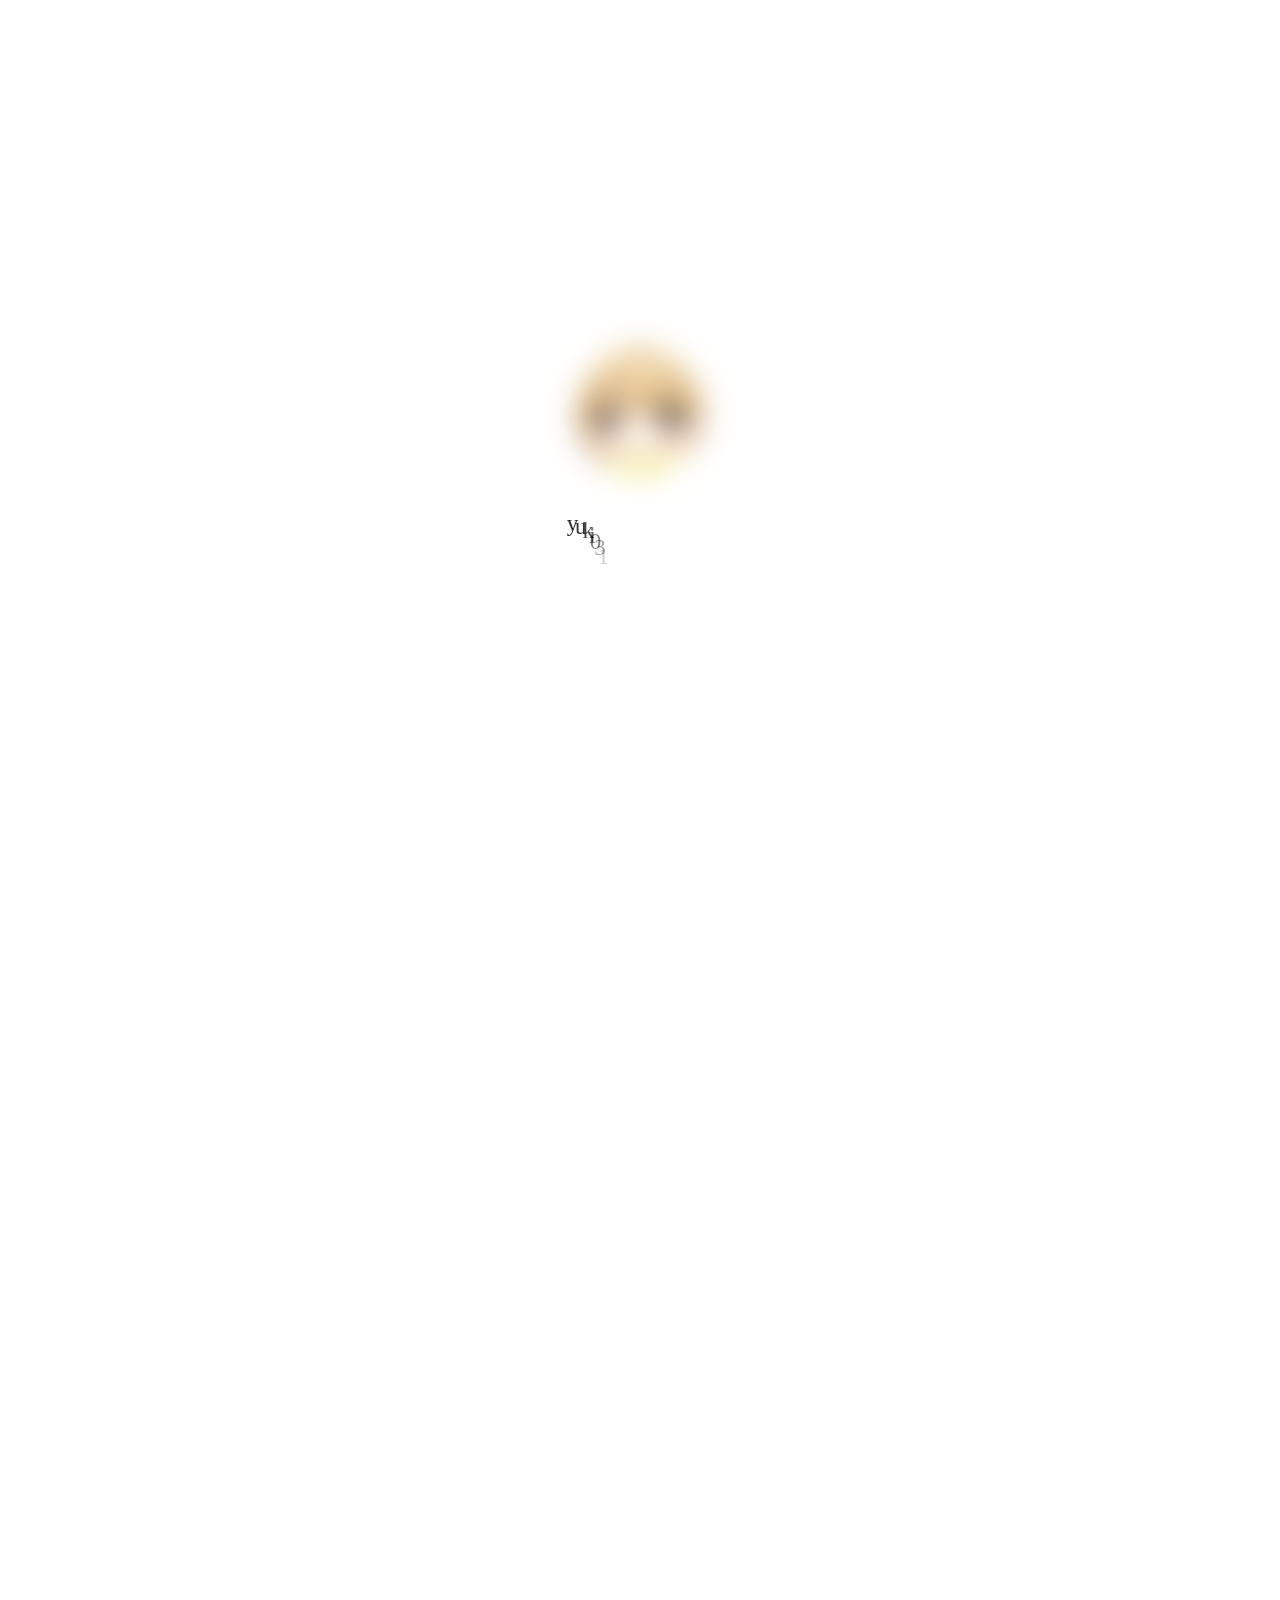
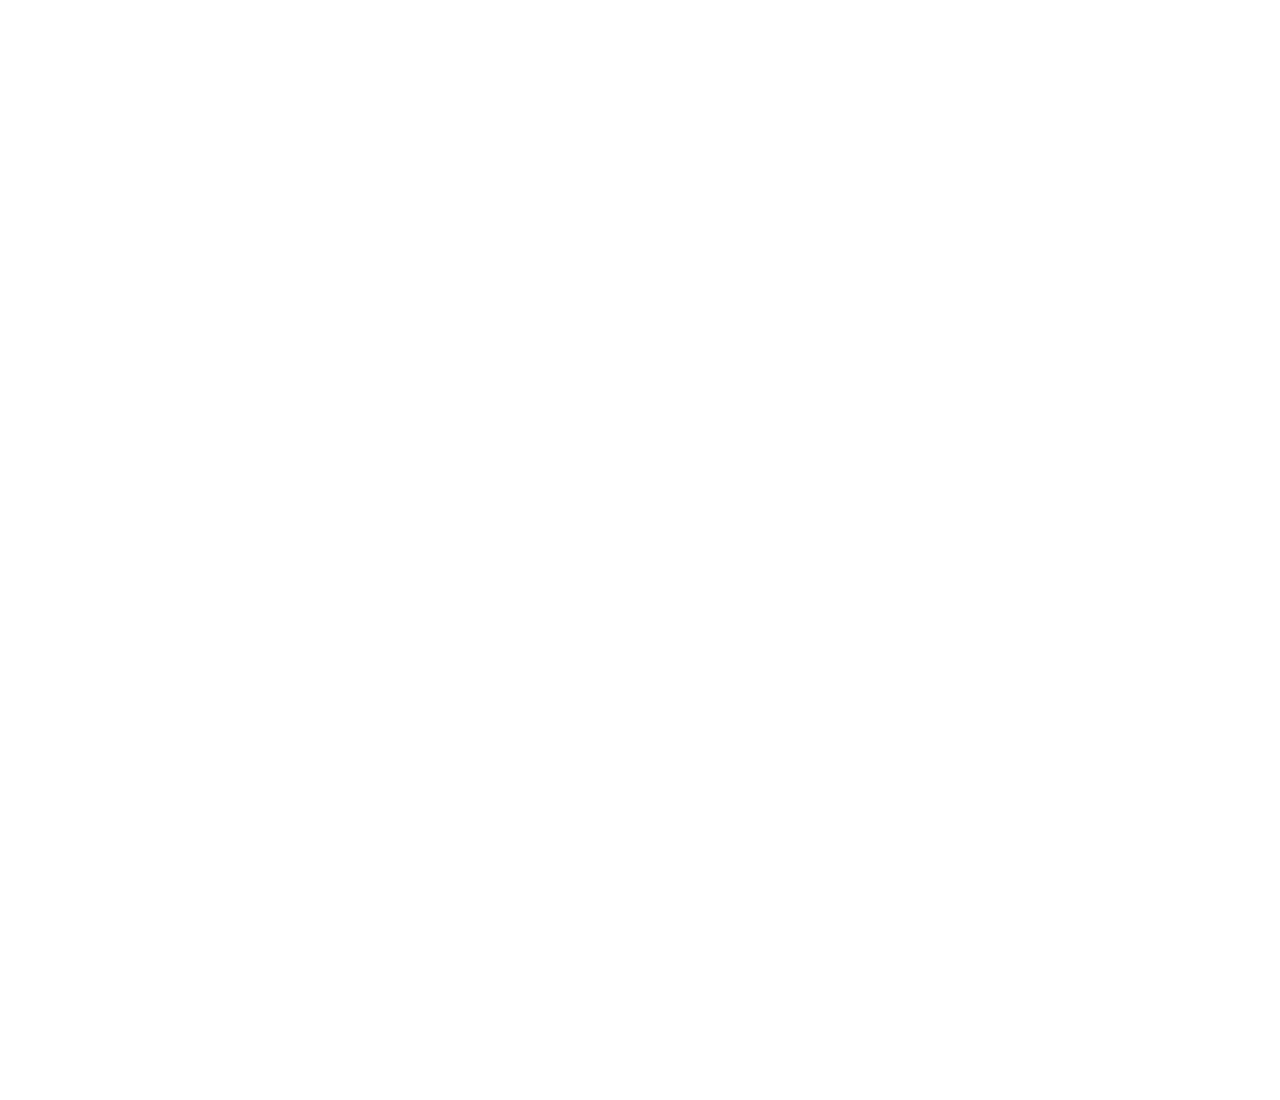
==== commit fd5f90f6: "10/2" ====
--- a/index.html
+++ b/index.html
@@ -31,18 +31,33 @@
     <page ease="reverse_cubic">
         <div class="header" id="top">
             <div id="icon">
-                <img style="display: none;" src="index-page-assets/img/icon.jpg" alt="main-img">
+                <img src="index-page-assets/img/icon.jpg" alt="main-img">
                 <p id="title">yuki0311.com</p>
             </div>
         </div>
     </page>
     <page ease="reverse_cubic">
-        <div>
+        <div class="container">
+            <div class="item">Item 1</div>
+            <div class="item">Item 2</div>
+            <div class="item">Item 3</div>
+            <div class="item">Item 4</div>
+            <div class="item">Item 1</div>
+            <div class="item">Item 2</div>
+            <div class="item">Item 3</div>
+            <div class="item">Item 4</div>
+            <div class="item">Item 1</div>
+            <div class="item">Item 2</div>
+            <div class="item">Item 3</div>
+            <div class="item">Item 4</div>
+            <div class="item">Item 1</div>
+            <div class="item">Item 2</div>
+            <div class="item">Item 3</div>
+            <div class="item">Item 4</div>
         </div>
     </page>
 
     <page ease="reverse_cubic">
-
         <div class="sns-feed">
             <div id="twitter">
                 <p>
@@ -82,12 +97,14 @@
                 <div class="boder" style="opacity: 0; width: 0px;"></div>
             </div>
         </div>
+
     </page>
 </body>
 
 <script src="index-page-assets/js/jquery-3.4.1.min.js"></script>
 <script src="index-page-assets/js/jquery.easing.1.3.js"></script>
 <script src="index-page-assets/js/easingscroll.js"></script>
+<script src="index-page-assets/js/twitter_timeline.js"></script>
 
 <script src="index-page-assets/js/plugin.js"></script>
 <script src="index-page-assets/js/main.js"></script>
--- a/index-page-assets/css/body.css
+++ b/index-page-assets/css/body.css
@@ -3,15 +3,7 @@
     margin: 0px;
 }
 
-#body {
-    overflow: hidden;
-    width: 100vw;
-    height: 100vh;
-    position: relative;
-}
-
-#box {
-
+.sns-feed {
     width: 50%;
     position: absolute;
     top: 50%;
@@ -19,45 +11,56 @@
     transform: translateY(-50%) translateX(-50%);
 }
 
-#box p {
+.sns-feed p {
     font-size: 1.8vw;
     text-align: center;
     margin-bottom: 0px;
 }
 
-#box svg {
+.sns-feed svg {
     position: relative;
     top: 0.3vw;
     width: 1.8vw;
     height: 1.8vw;
 }
 
-#box div {
+.sns-feed>div {
     position: relative;
     cursor: pointer;
 }
 
 @media (max-width: 1024px) {
-    #box p {
+    .sns-feed p {
         font-size: 4vw;
     }
 
-    #box svg {
+    .sns-feed svg {
         width: 4vw;
         height: 4vw;
     }
 }
 
-#box div a {
+.sns-feed div a {
     text-decoration: none;
     color: #000000;
 }
 
-.boder {
+.sns-feed .boder {
     height: 2px;
     background-color: #000000;
     position: absolute;
-    top: 50%;
     left: 50%;
     transform: translateY(-50%) translateX(-50%);
+}
+
+.container {
+    display: flex;
+    flex-wrap: wrap;
+    justify-content: center;
+}
+
+.item {
+    width: 540px;
+    height: 100px;
+    margin: 30px;
 }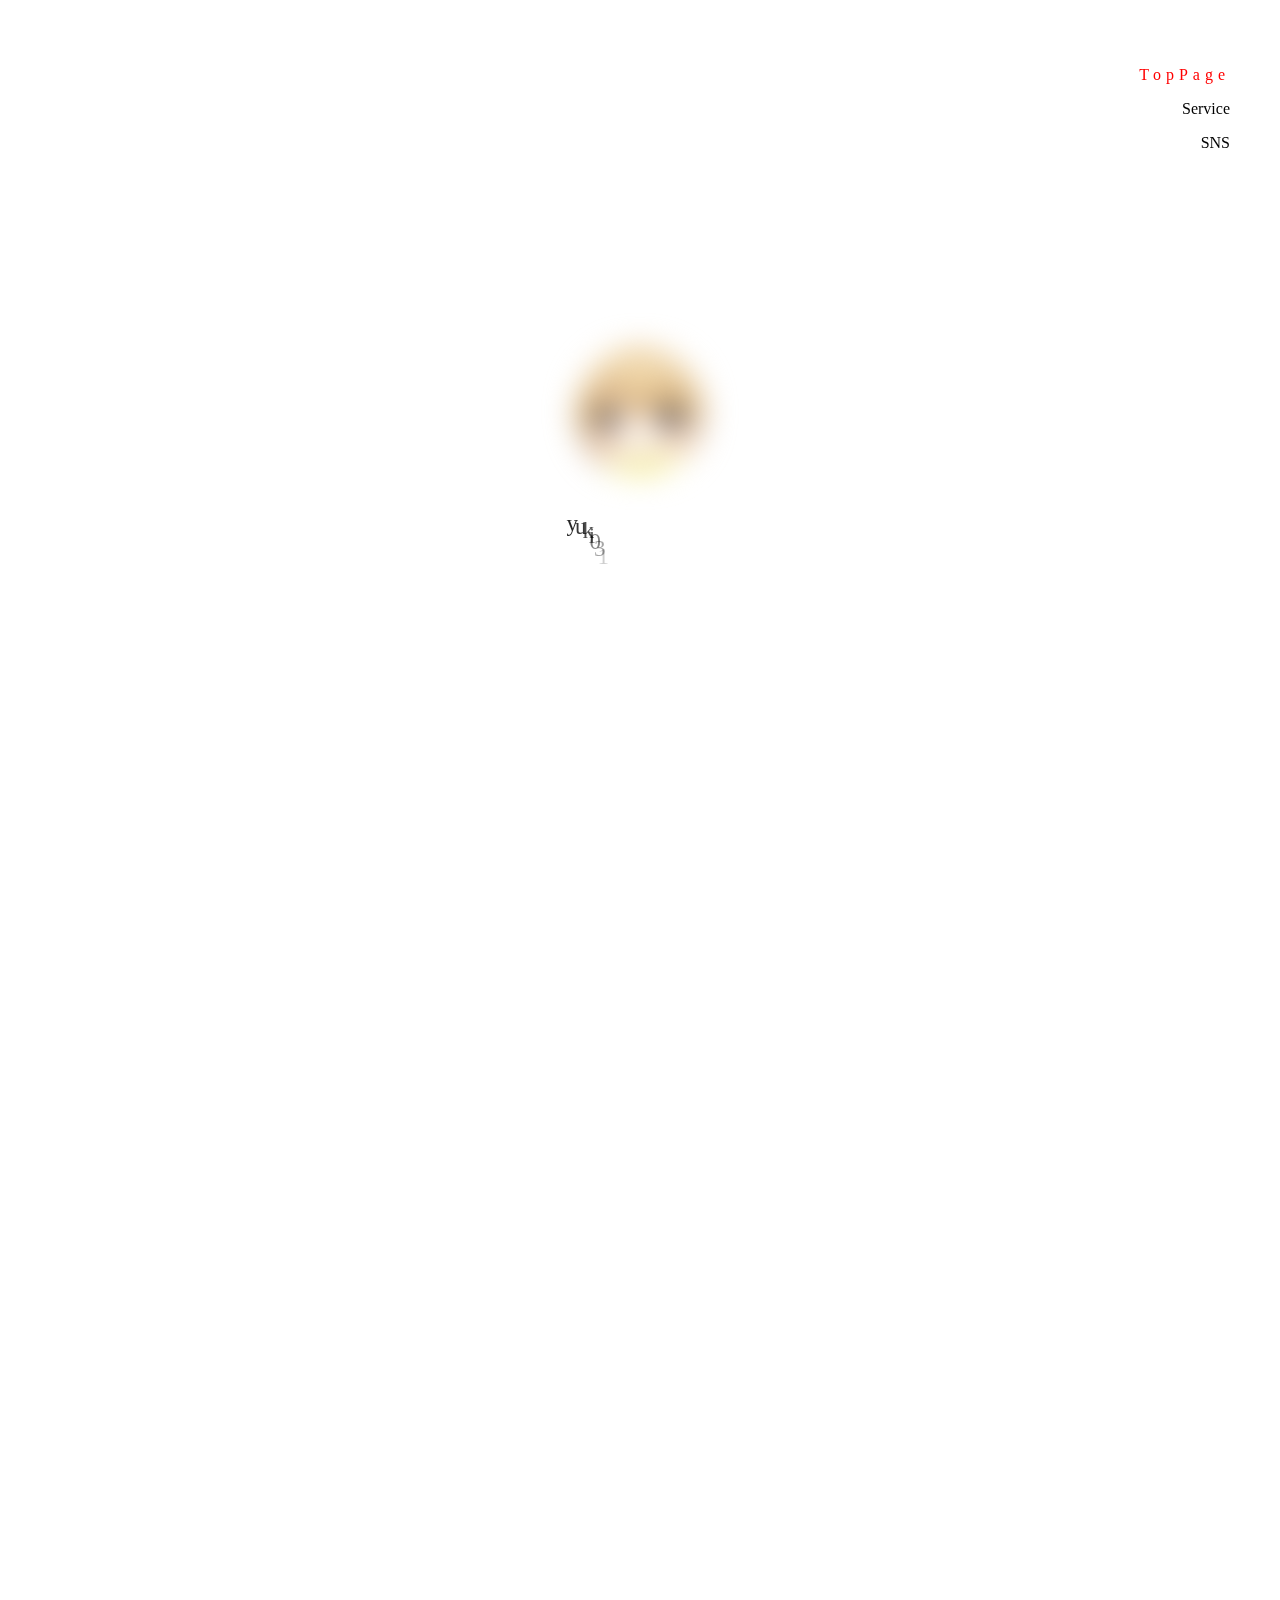
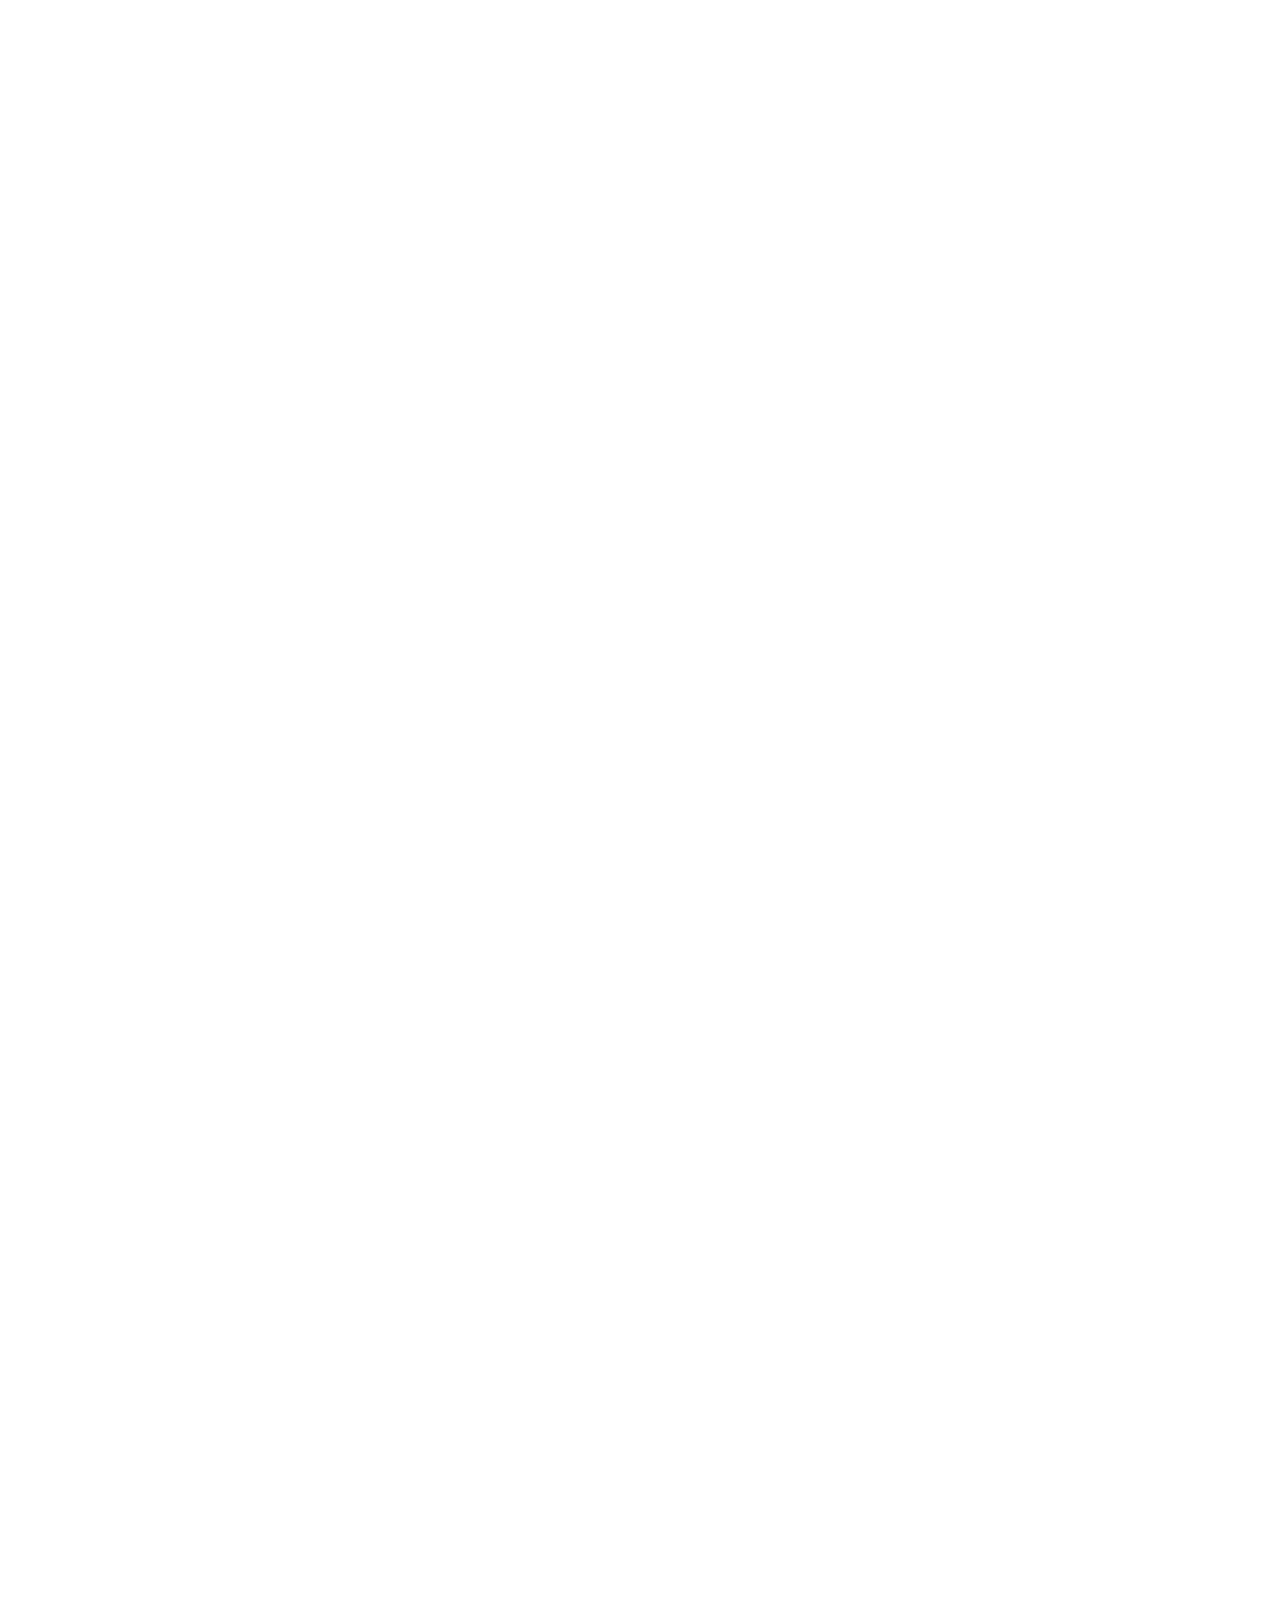
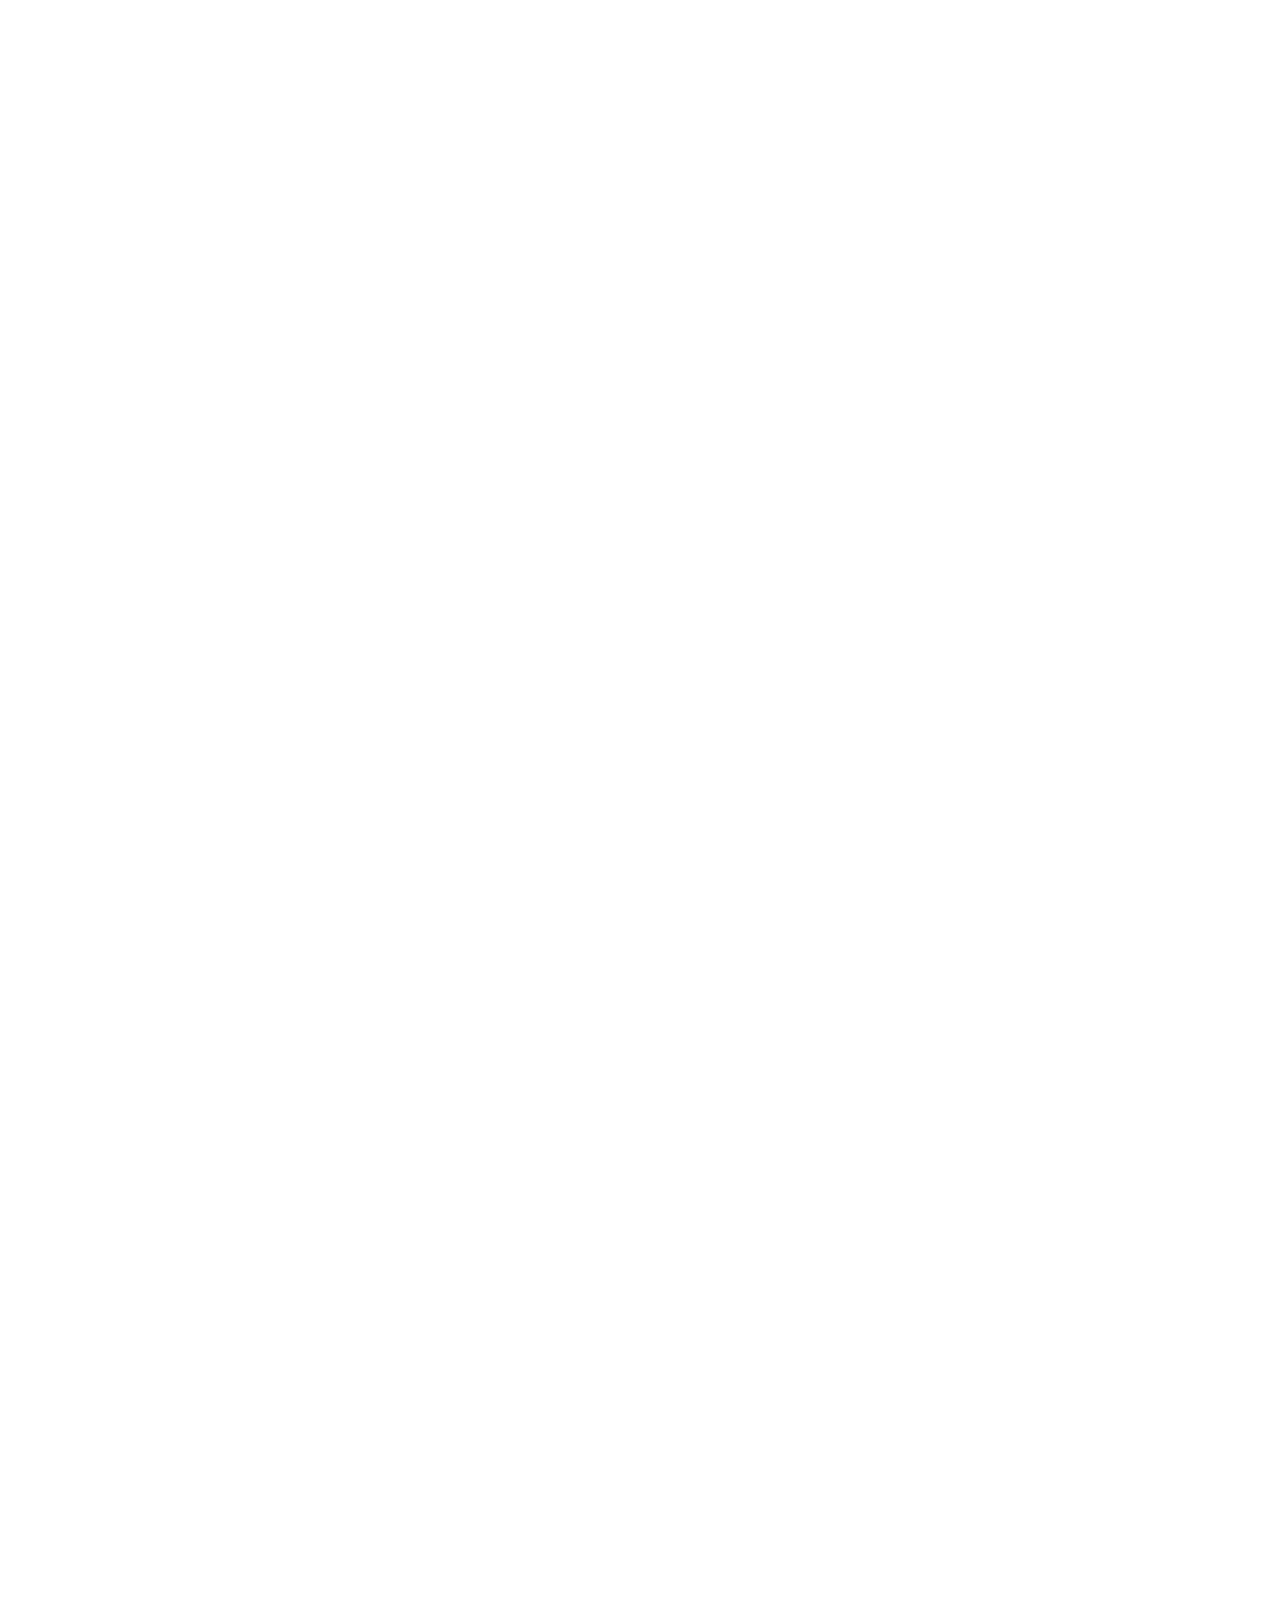
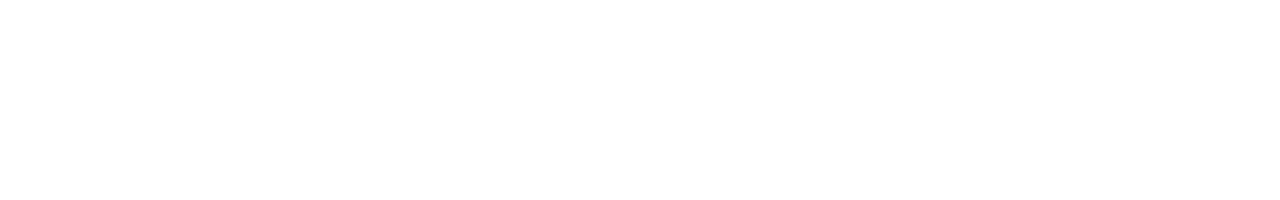
==== commit 17898d5b: "大規模改修" ====
--- a/index.html
+++ b/index.html
@@ -28,83 +28,17 @@
 </head>
 
 <body>
-    <page ease="reverse_cubic">
-        <div class="header" id="top">
-            <div id="icon">
-                <img src="index-page-assets/img/icon.jpg" alt="main-img">
-                <p id="title">yuki0311.com</p>
-            </div>
-        </div>
-    </page>
-    <page ease="reverse_cubic">
-        <div class="container">
-            <div class="item">Item 1</div>
-            <div class="item">Item 2</div>
-            <div class="item">Item 3</div>
-            <div class="item">Item 4</div>
-            <div class="item">Item 1</div>
-            <div class="item">Item 2</div>
-            <div class="item">Item 3</div>
-            <div class="item">Item 4</div>
-            <div class="item">Item 1</div>
-            <div class="item">Item 2</div>
-            <div class="item">Item 3</div>
-            <div class="item">Item 4</div>
-            <div class="item">Item 1</div>
-            <div class="item">Item 2</div>
-            <div class="item">Item 3</div>
-            <div class="item">Item 4</div>
-        </div>
-    </page>
-
-    <page ease="reverse_cubic">
-        <div class="sns-feed">
-            <div id="twitter">
-                <p>
-                    <svg class="icon-twitter" role="img" viewBox="0 0 24 24" xmlns="http://www.w3.org/2000/svg"
-                        aria-hidden="true" focusable="false" style="margin-right: 3px;margin-left: 3px;">
-                        <title>Twitter</title>
-                        <path
-                            d="M23.954 4.569c-.885.389-1.83.654-2.825.775 1.014-.611 1.794-1.574 2.163-2.723-.951.555-2.005.959-3.127 1.184-.896-.959-2.173-1.559-3.591-1.559-2.717 0-4.92 2.203-4.92 4.917 0 .39.045.765.127 1.124C7.691 8.094 4.066 6.13 1.64 3.161c-.427.722-.666 1.561-.666 2.475 0 1.71.87 3.213 2.188 4.096-.807-.026-1.566-.248-2.228-.616v.061c0 2.385 1.693 4.374 3.946 4.827-.413.111-.849.171-1.296.171-.314 0-.615-.03-.916-.086.631 1.953 2.445 3.377 4.604 3.417-1.68 1.319-3.809 2.105-6.102 2.105-.39 0-.779-.023-1.17-.067 2.189 1.394 4.768 2.209 7.557 2.209 9.054 0 13.999-7.496 13.999-13.986 0-.209 0-.42-.015-.63.961-.689 1.8-1.56 2.46-2.548l-.047-.02z">
-                        </path>
-                    </svg><span>Twitter</span>
-                </p>
-                <div class="boder" style="opacity: 0; width: 0px;"></div>
-            </div>
-            <div id="github">
-                <p>
-                    <svg class="icon-github" role="img" viewBox="0 0 24 24" xmlns="http://www.w3.org/2000/svg"
-                        aria-hidden="true" focusable="false" style="margin-right: 3px;margin-left: 3px;">
-                        <title>GitHub</title>
-                        <path
-                            d="M12 .297c-6.63 0-12 5.373-12 12 0 5.303 3.438 9.8 8.205 11.385.6.113.82-.258.82-.577 0-.285-.01-1.04-.015-2.04-3.338.724-4.042-1.61-4.042-1.61C4.422 18.07 3.633 17.7 3.633 17.7c-1.087-.744.084-.729.084-.729 1.205.084 1.838 1.236 1.838 1.236 1.07 1.835 2.809 1.305 3.495.998.108-.776.417-1.305.76-1.605-2.665-.3-5.466-1.332-5.466-5.93 0-1.31.465-2.38 1.235-3.22-.135-.303-.54-1.523.105-3.176 0 0 1.005-.322 3.3 1.23.96-.267 1.98-.399 3-.405 1.02.006 2.04.138 3 .405 2.28-1.552 3.285-1.23 3.285-1.23.645 1.653.24 2.873.12 3.176.765.84 1.23 1.91 1.23 3.22 0 4.61-2.805 5.625-5.475 5.92.42.36.81 1.096.81 2.22 0 1.606-.015 2.896-.015 3.286 0 .315.21.69.825.57C20.565 22.092 24 17.592 24 12.297c0-6.627-5.373-12-12-12">
-                        </path>
-                    </svg><span>GitHub</span>
-                </p>
-                <div class="boder" style="opacity: 0; width: 0px;"></div>
-            </div>
-
-            <div id="wordpress">
-                <p>
-                    <svg class="icon-wordpress" role="img" viewBox="0 0 24 24" xmlns="http://www.w3.org/2000/svg"
-                        aria-hidden="true" focusable="false" style="margin-right: 3px;margin-left: 3px;">
-                        <title>WordPress</title>
-                        <path
-                            d="M21.469 6.825c.84 1.537 1.318 3.3 1.318 5.175 0 3.979-2.156 7.456-5.363 9.325l3.295-9.527c.615-1.54.82-2.771.82-3.864 0-.405-.026-.78-.07-1.11m-7.981.105c.647-.03 1.232-.105 1.232-.105.582-.075.514-.93-.067-.899 0 0-1.755.135-2.88.135-1.064 0-2.85-.15-2.85-.15-.585-.03-.661.855-.075.885 0 0 .54.061 1.125.09l1.68 4.605-2.37 7.08L5.354 6.9c.649-.03 1.234-.1 1.234-.1.585-.075.516-.93-.065-.896 0 0-1.746.138-2.874.138-.2 0-.438-.008-.69-.015C4.911 3.15 8.235 1.215 12 1.215c2.809 0 5.365 1.072 7.286 2.833-.046-.003-.091-.009-.141-.009-1.06 0-1.812.923-1.812 1.914 0 .89.513 1.643 1.06 2.531.411.72.89 1.643.89 2.977 0 .915-.354 1.994-.821 3.479l-1.075 3.585-3.9-11.61.001.014zM12 22.784c-1.059 0-2.081-.153-3.048-.437l3.237-9.406 3.315 9.087c.024.053.05.101.078.149-1.12.393-2.325.609-3.582.609M1.211 12c0-1.564.336-3.05.935-4.39L7.29 21.709C3.694 19.96 1.212 16.271 1.211 12M12 0C5.385 0 0 5.385 0 12s5.385 12 12 12 12-5.385 12-12S18.615 0 12 0">
-                        </path>
-                    </svg><span>WordPress</span>
-                </p>
-                <div class="boder" style="opacity: 0; width: 0px;"></div>
-            </div>
-        </div>
-
-    </page>
+    <div class="menu">
+        <p>TopPage</p>
+        <p>Service</p>
+        <p>SNS</p>
+    </div>
 </body>
 
 <script src="index-page-assets/js/jquery-3.4.1.min.js"></script>
 <script src="index-page-assets/js/jquery.easing.1.3.js"></script>
 <script src="index-page-assets/js/easingscroll.js"></script>
-<script src="index-page-assets/js/twitter_timeline.js"></script>
+<script src="index-page-assets/js/get_twitter_timeline.js"></script>
 
 <script src="index-page-assets/js/plugin.js"></script>
 <script src="index-page-assets/js/main.js"></script>
--- a/index-page-assets/css/body.css
+++ b/index-page-assets/css/body.css
@@ -3,6 +3,67 @@
     margin: 0px;
 }
 
+/*menu*/
+.menu {
+    position: fixed;
+    top: 50px;
+    right: 50px;
+    z-index: 10;
+}
+
+.menu p {
+    text-align: right;
+    font-size: 16px;
+    transition: all 300ms 0s ease;
+}
+
+.menu .view {
+    letter-spacing: 5px;
+    color: red;
+}
+
+/*top*/
+.header {
+    overflow: hidden;
+    width: 100vw;
+    height: 100vh;
+    position: relative;
+}
+
+.header #icon {
+    width: 50%;
+    position: absolute;
+    top: 50%;
+    left: 50%;
+    transform: translateY(-50%) translateX(-50%);
+}
+
+.header #icon img {
+    border-radius: 50%;
+    width: 20%;
+    position: relative;
+    left: 50%;
+    transform: translateX(-50%);
+}
+
+.header #icon p {
+    position: relative;
+    font-size: 1.8vw;
+    text-align: center;
+}
+
+@media (max-width: 1024px) {
+
+    .header #icon p {
+        font-size: 4vw;
+    }
+
+    .header #icon img {
+        width: 40%;
+    }
+}
+
+/*sns*/
 .sns-feed {
     width: 50%;
     position: absolute;
@@ -53,14 +114,20 @@
     transform: translateY(-50%) translateX(-50%);
 }
 
+/*2*/
 .container {
     display: flex;
-    flex-wrap: wrap;
     justify-content: center;
+    align-items: center;
+    height: 100vh;
 }
 
 .item {
-    width: 540px;
-    height: 100px;
-    margin: 30px;
+    margin: 0px 50px;
+}
+
+.item img {
+    width: 300px;
+    height: 200px;
+    object-fit: cover;
 }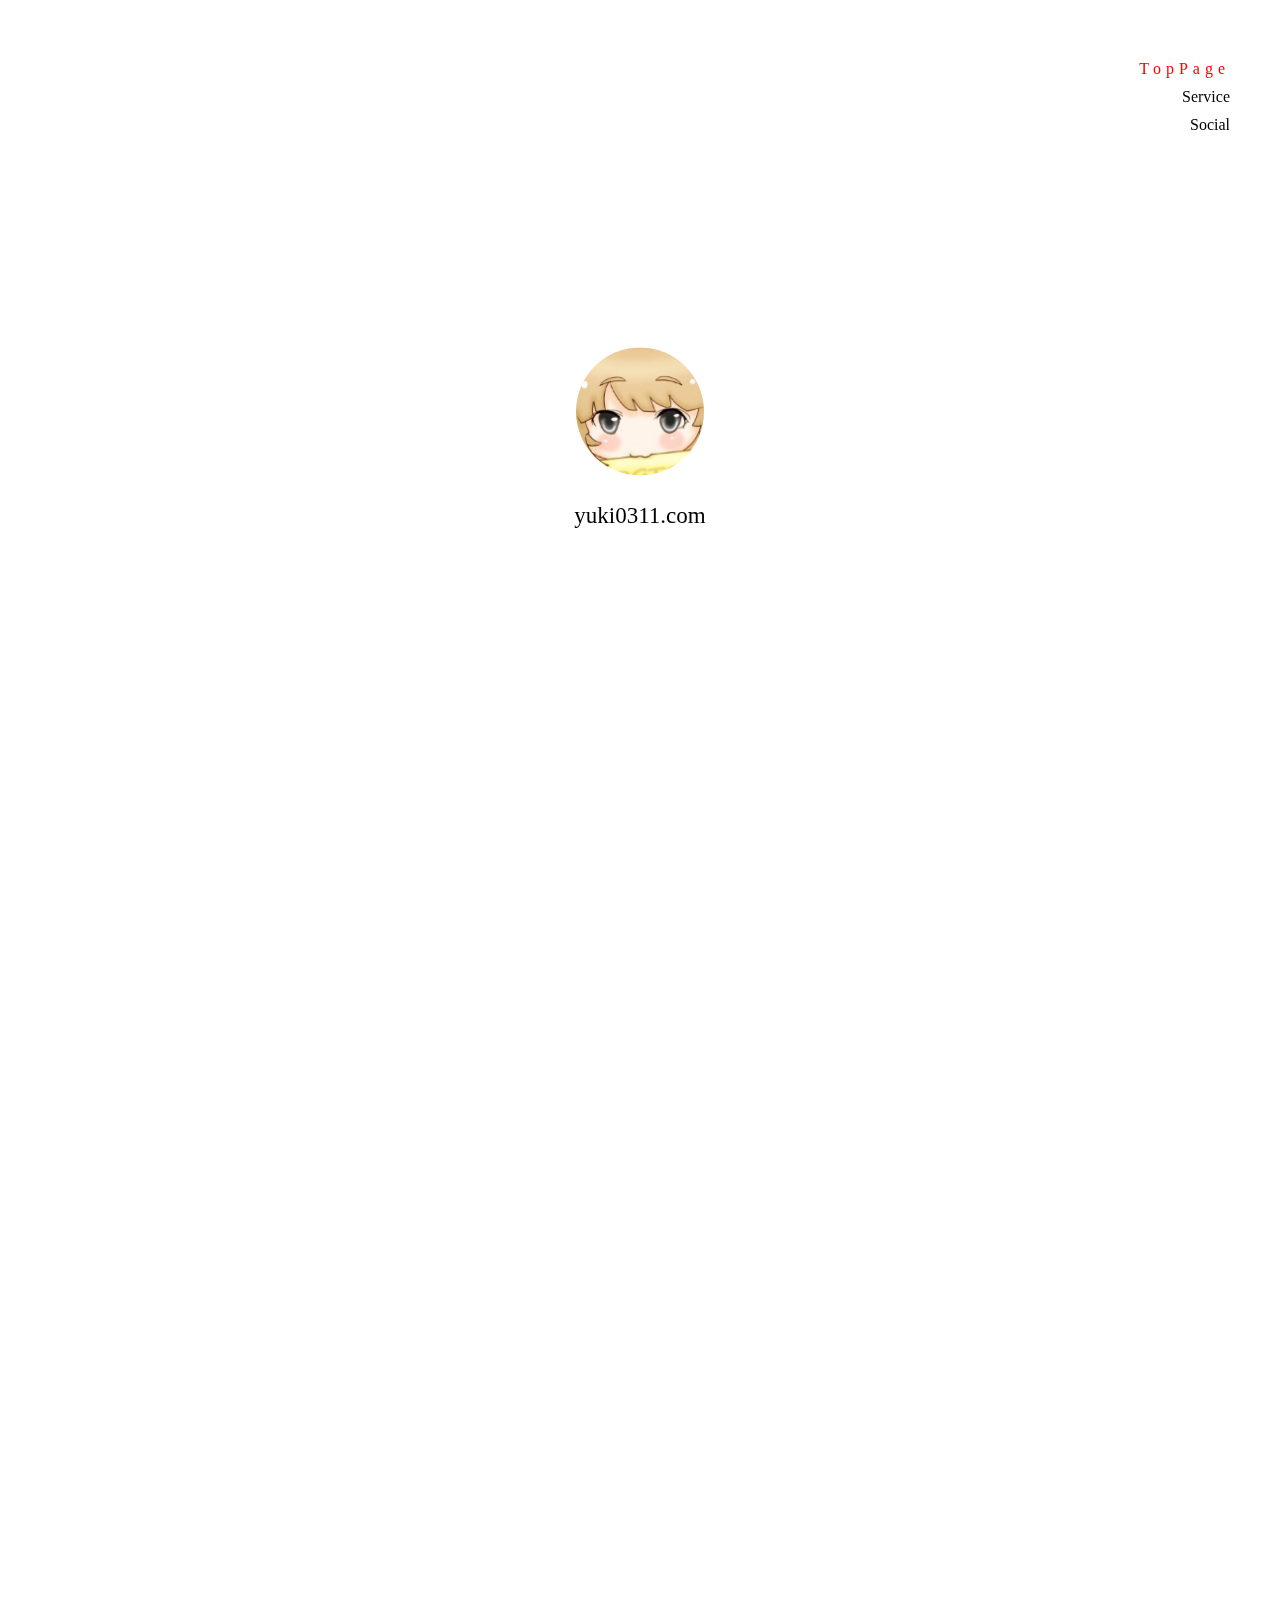
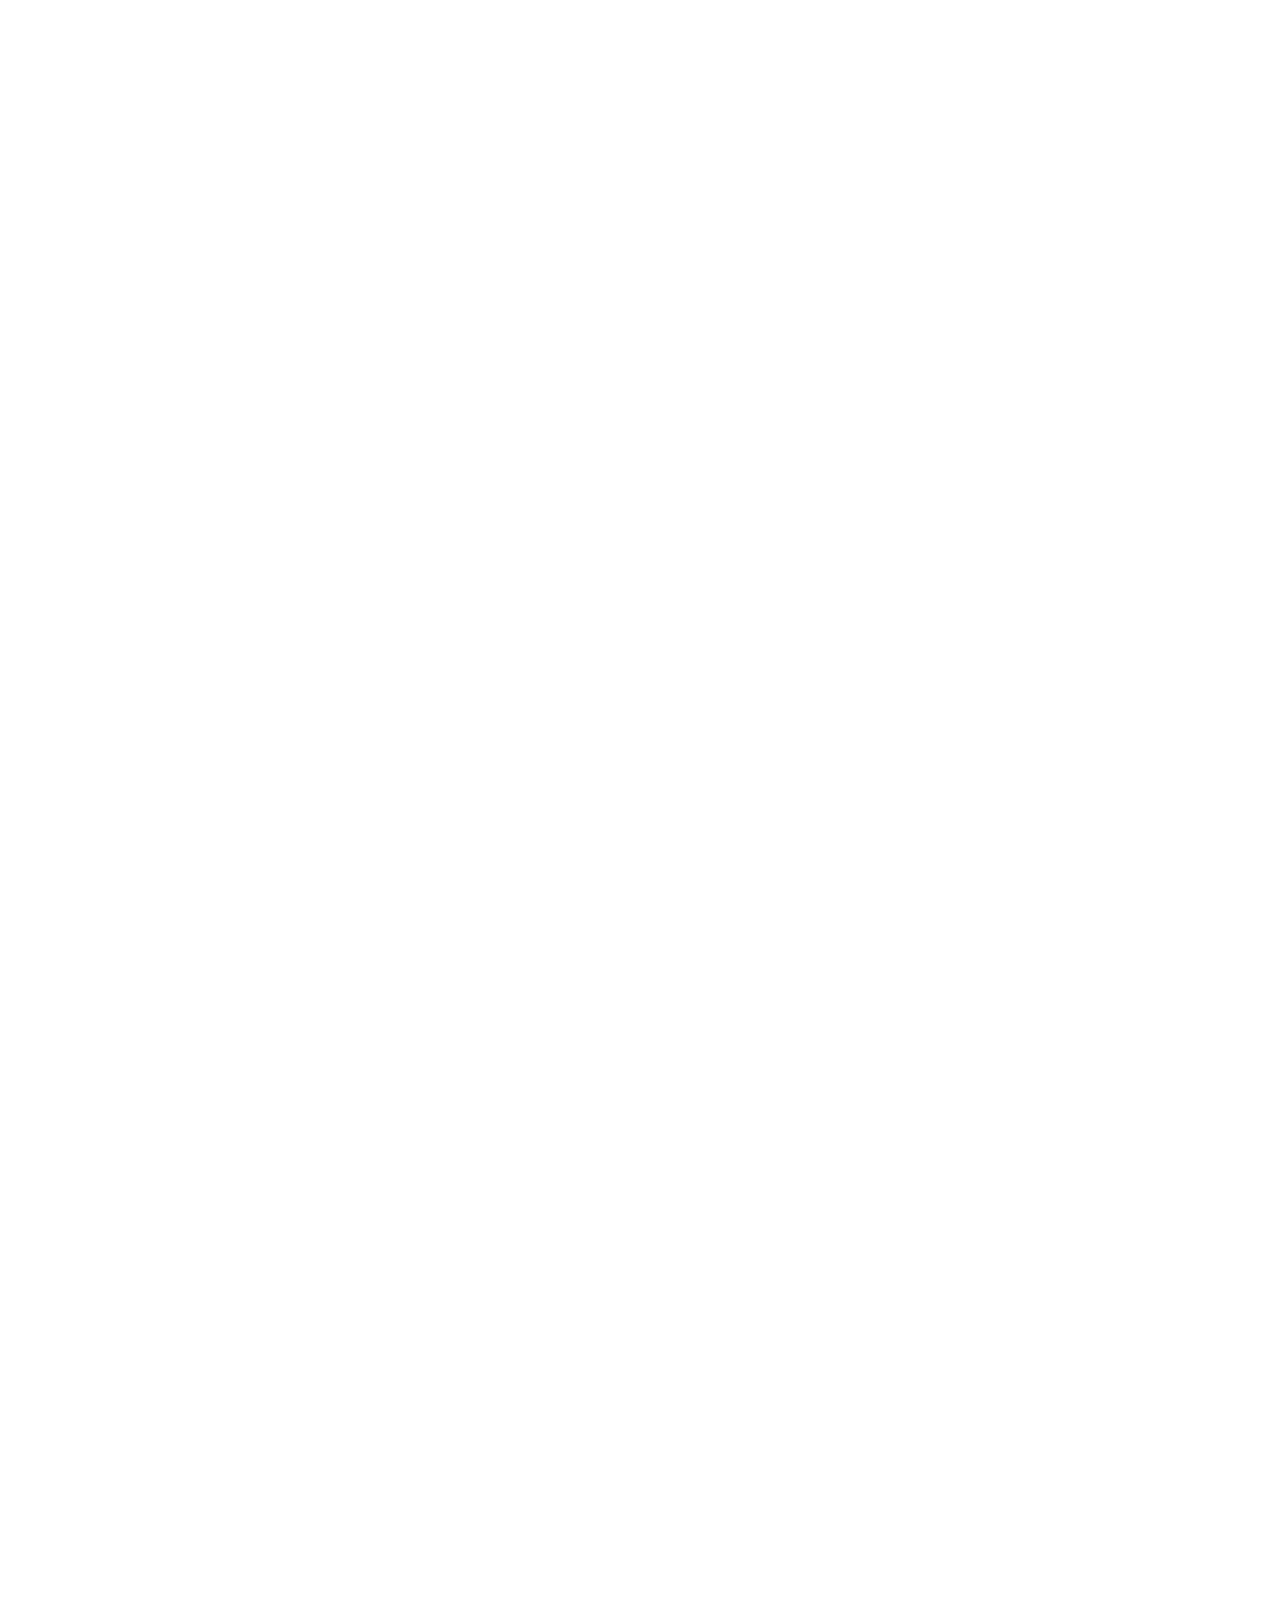
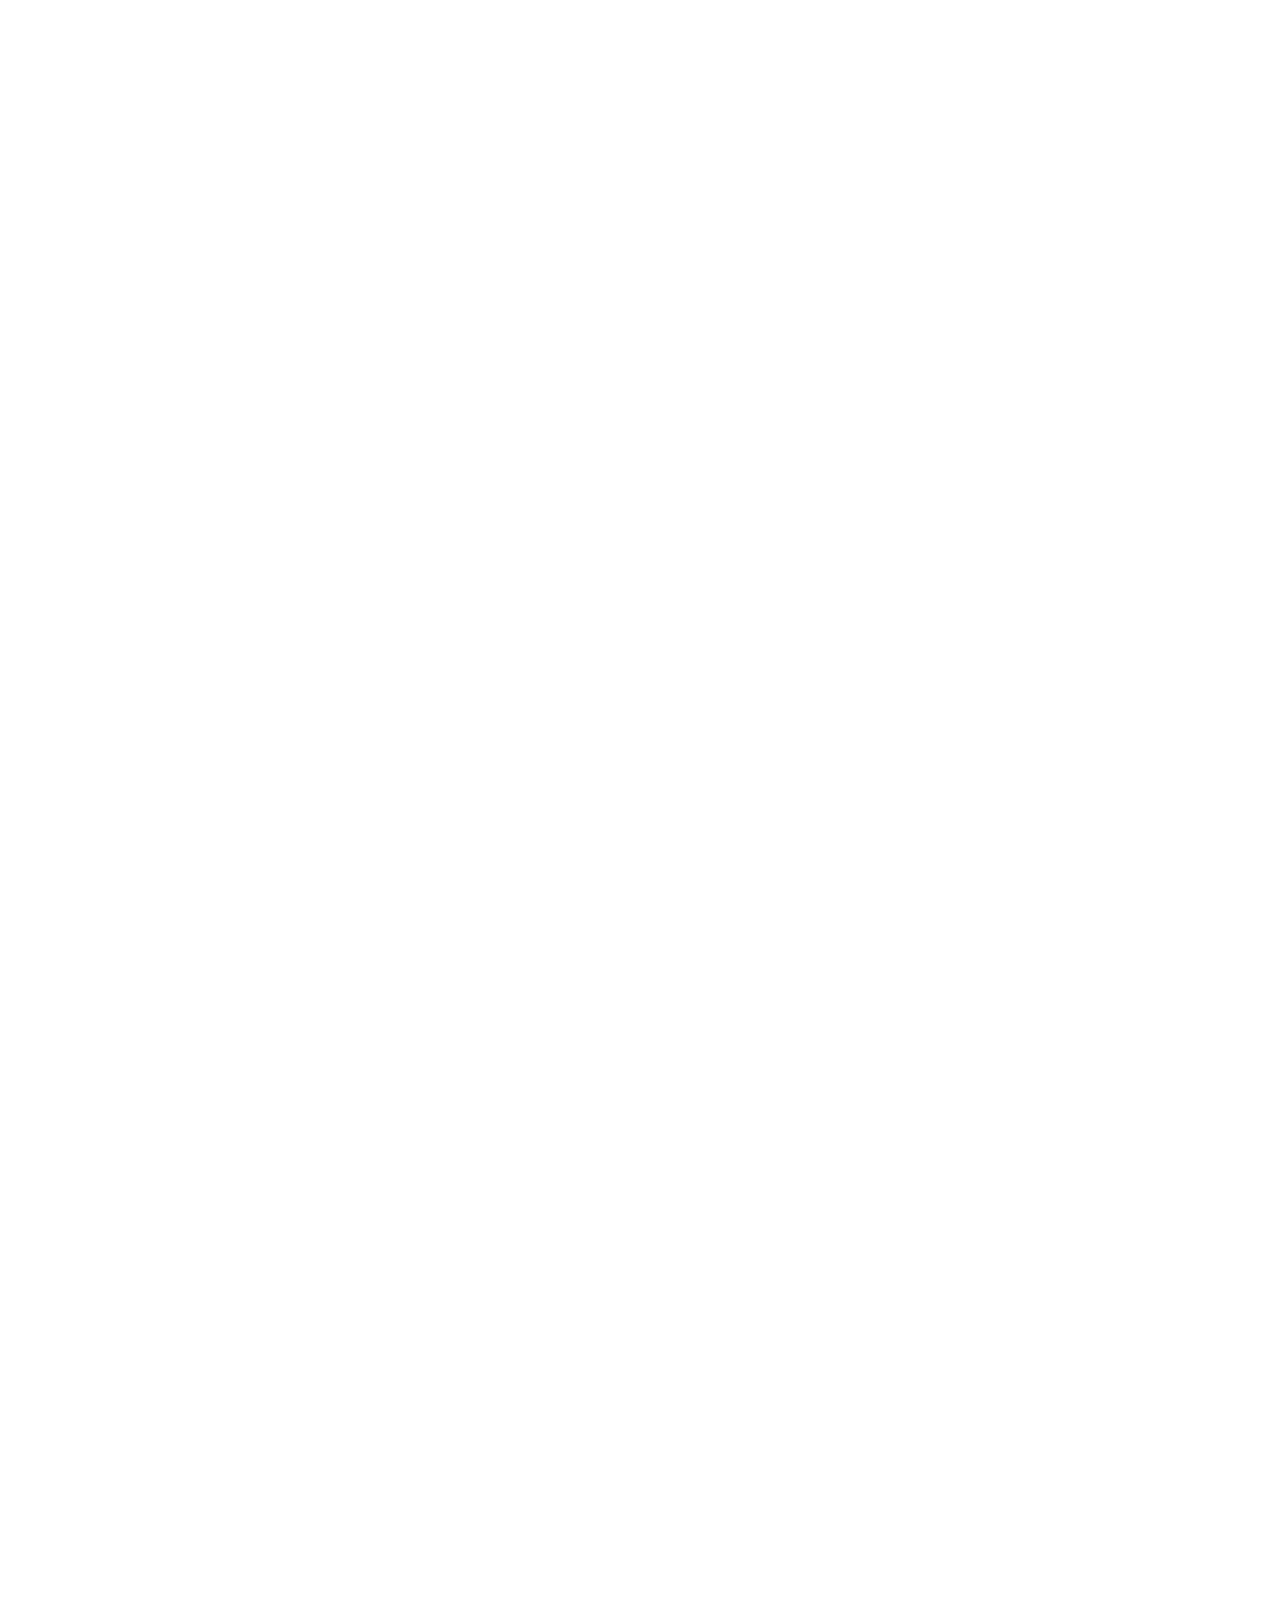
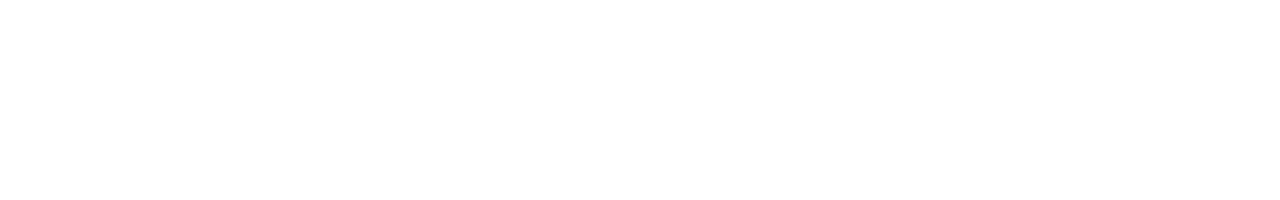
==== commit 2c054f2b: "" ====
--- a/index.html
+++ b/index.html
@@ -1,5 +1,5 @@
 <!DOCTYPE html>
-<html>
+<html lang="ja">
 
 <head>
     <!-- Global site tag (gtag.js) - Google Analytics -->
@@ -15,32 +15,165 @@
     </script>
 
     <title>yuki0311.com</title>
-    <meta name="description" content="yuki0311のインデックスページ" />
+    <meta name="description" content="yuki0311" />
     <meta charset="utf-8" />
     <meta name="viewport" content="width=device-width,initial-scale=1" />
 
+    <link rel="shortcut icon" href="favicon.ico" type="image/vnd.microsoft.ico" />
 
-    <link rel="stylesheet" href="index-page-assets/css/body.css">
-    <link rel="stylesheet" href="index-page-assets/css/head.css">
-    <link rel="stylesheet" href="index-page-assets/css/easingscroll.css">
+    <link rel="stylesheet" href="/index-page-assets/css/easingscroll.css">
+    <link rel="stylesheet" href="/index-page-assets/css/body.css">
 
-    <link rel="shortcut icon" href="favicon.ico" type="image/vnd.microsoft.ico" />
+    <script src="/index-page-assets/js/jquery-3.4.1.min.js"></script>
+    <script src="/index-page-assets/js/jquery.easing.1.3.js"></script>
+    <script src="/index-page-assets/js/easingscroll.js"></script>
+    <script src="/index-page-assets/js/get_twitter_timeline.js"></script>
+
+    <script src="/index-page-assets/js/plugin.js"></script>
+    <script src="/index-page-assets/js/main.js"></script>
+
+
+    <link rel="preload" as="image" href="/index-page-assets/img/icon.jpg">
+    <link rel="preload" as="image" href="https://blog.yuki0311.com/wp-content/uploads/2020/04/1586959008227.jpg">
+    <link rel="preload" as="image" href="https://blog.yuki0311.com/wp-content/uploads/2020/04/f256x256.png">
+    <link rel="preload" as="image"
+        href="https://pbs.twimg.com/ext_tw_video_thumb/1302187969621553152/pu/img/ncyikzqjvNpQ0veU.jpg">
+
 </head>
+<style>
+    #loading {
+        width: 100vw;
+        height: 100vh;
+        position: fixed;
+        overflow: hidden;
+        background-color: #ffffff;
+        z-index: 100;
+    }
+
+    #loading p {
+        text-align: center;
+        font-size: 20px;
+    }
+
+    #loading .box {
+        position: absolute;
+        top: 50%;
+        left: 50%;
+        transform: translateY(-50%) translateX(-50%);
+    }
+
+    #loading .animation {
+        margin: auto;
+        width: 65px;
+        height: 65px;
+    }
+
+    body {
+        margin: 0px;
+    }
+
+    .scaling-squares-spinner,
+    .scaling-squares-spinner * {
+        box-sizing: border-box;
+    }
+
+    .scaling-squares-spinner {
+        height: 65px;
+        width: 65px;
+        display: flex;
+        flex-direction: row;
+        align-items: center;
+        justify-content: center;
+        animation: scaling-squares-animation 1250ms;
+        animation-iteration-count: infinite;
+        transform: rotate(0deg);
+    }
+
+    .scaling-squares-spinner .square {
+        height: calc(65px * 0.25 / 1.3);
+        width: calc(65px * 0.25 / 1.3);
+        margin-right: auto;
+        margin-left: auto;
+        border: calc(65px * 0.04 / 1.3) solid #000000;
+        opacity: 0.5;
+        position: absolute;
+        animation-duration: 1250ms;
+        animation-iteration-count: infinite;
+        border-radius: 50%;
+    }
+
+    .scaling-squares-spinner .square:nth-child(1) {
+        animation-name: scaling-squares-spinner-animation-child-1;
+    }
+
+    .scaling-squares-spinner .square:nth-child(2) {
+        animation-name: scaling-squares-spinner-animation-child-2;
+    }
+
+    .scaling-squares-spinner .square:nth-child(3) {
+        animation-name: scaling-squares-spinner-animation-child-3;
+    }
+
+    .scaling-squares-spinner .square:nth-child(4) {
+        animation-name: scaling-squares-spinner-animation-child-4;
+    }
+
+
+    @keyframes scaling-squares-animation {
+
+        50% {
+            transform: rotate(90deg);
+        }
+
+        100% {
+            transform: rotate(180deg);
+        }
+    }
+
+    @keyframes scaling-squares-spinner-animation-child-1 {
+        50% {
+            transform: translate(150%, 150%) scale(2, 2);
+        }
+    }
+
+    @keyframes scaling-squares-spinner-animation-child-2 {
+        50% {
+            transform: translate(-150%, 150%) scale(2, 2);
+        }
+    }
+
+    @keyframes scaling-squares-spinner-animation-child-3 {
+        50% {
+            transform: translate(-150%, -150%) scale(2, 2);
+        }
+    }
+
+    @keyframes scaling-squares-spinner-animation-child-4 {
+        50% {
+            transform: translate(150%, -150%) scale(2, 2);
+        }
+    }
+</style>
+<script>
+    var timeout = setTimeout(function () {
+        document.getElementById("load_text").textContent = "FailedLoading";
+    }, 10000);
+</script>
 
 <body>
-    <div class="menu">
-        <p>TopPage</p>
-        <p>Service</p>
-        <p>SNS</p>
+    <div id="loading">
+        <div class="box">
+            <div class="animation">
+                <div class="scaling-squares-spinner" :style="spinnerStyle">
+                    <div class="square"></div>
+                    <div class="square"></div>
+                    <div class="square"></div>
+                    <div class="square"></div>
+                </div>
+            </div>
+            <p id="load_text">NowLoading</p>
+        </div>
     </div>
 </body>
 
-<script src="index-page-assets/js/jquery-3.4.1.min.js"></script>
-<script src="index-page-assets/js/jquery.easing.1.3.js"></script>
-<script src="index-page-assets/js/easingscroll.js"></script>
-<script src="index-page-assets/js/get_twitter_timeline.js"></script>
-
-<script src="index-page-assets/js/plugin.js"></script>
-<script src="index-page-assets/js/main.js"></script>
-
 </html>--- a/index-page-assets/css/easingscroll.css
+++ b/index-page-assets/css/easingscroll.css
@@ -4,7 +4,6 @@
 
 page {
     width: 100vw;
-    height: 100vh;
     position: fixed;
     display: none;
     overflow: hidden;
--- a/index-page-assets/css/body.css
+++ b/index-page-assets/css/body.css
@@ -1,6 +1,18 @@
 body {
     font-family: "Yu Gothic", "游ゴシック", YuGothic, "游ゴシック体";
     margin: 0px;
+    user-select: none;
+    -moz-user-select: none;
+    -webkit-user-select: none;
+    -ms-user-select: none;
+}
+
+::-webkit-scrollbar {
+    display: none;
+}
+
+a {
+    text-decoration: none;
 }
 
 /*menu*/
@@ -11,15 +23,31 @@
     z-index: 10;
 }
 
+@media (max-width: 1024px) {
+    .menu {
+        top: 10px;
+        right: 10px;
+    }
+}
+
 .menu p {
     text-align: right;
     font-size: 16px;
     transition: all 300ms 0s ease;
+    margin: 10px 0px 0px 0px;
+    cursor: pointer;
 }
 
 .menu .view {
     letter-spacing: 5px;
     color: red;
+}
+
+.menu .boder {
+    height: 1px;
+    background-color: #000000;
+    position: absolute;
+    right: 0px;
 }
 
 /*top*/
@@ -126,8 +154,26 @@
     margin: 0px 50px;
 }
 
+.item p {
+    font-size: 16px;
+    margin: 0px;
+    color: black;
+}
+
+.item .title {
+    font-size: 20px;
+}
+
+.item .img {
+    text-align: center;
+    overflow: hidden;
+    width: 300px;
+    height: 200px;
+}
+
 .item img {
     width: 300px;
     height: 200px;
     object-fit: cover;
+    position: relative;
 }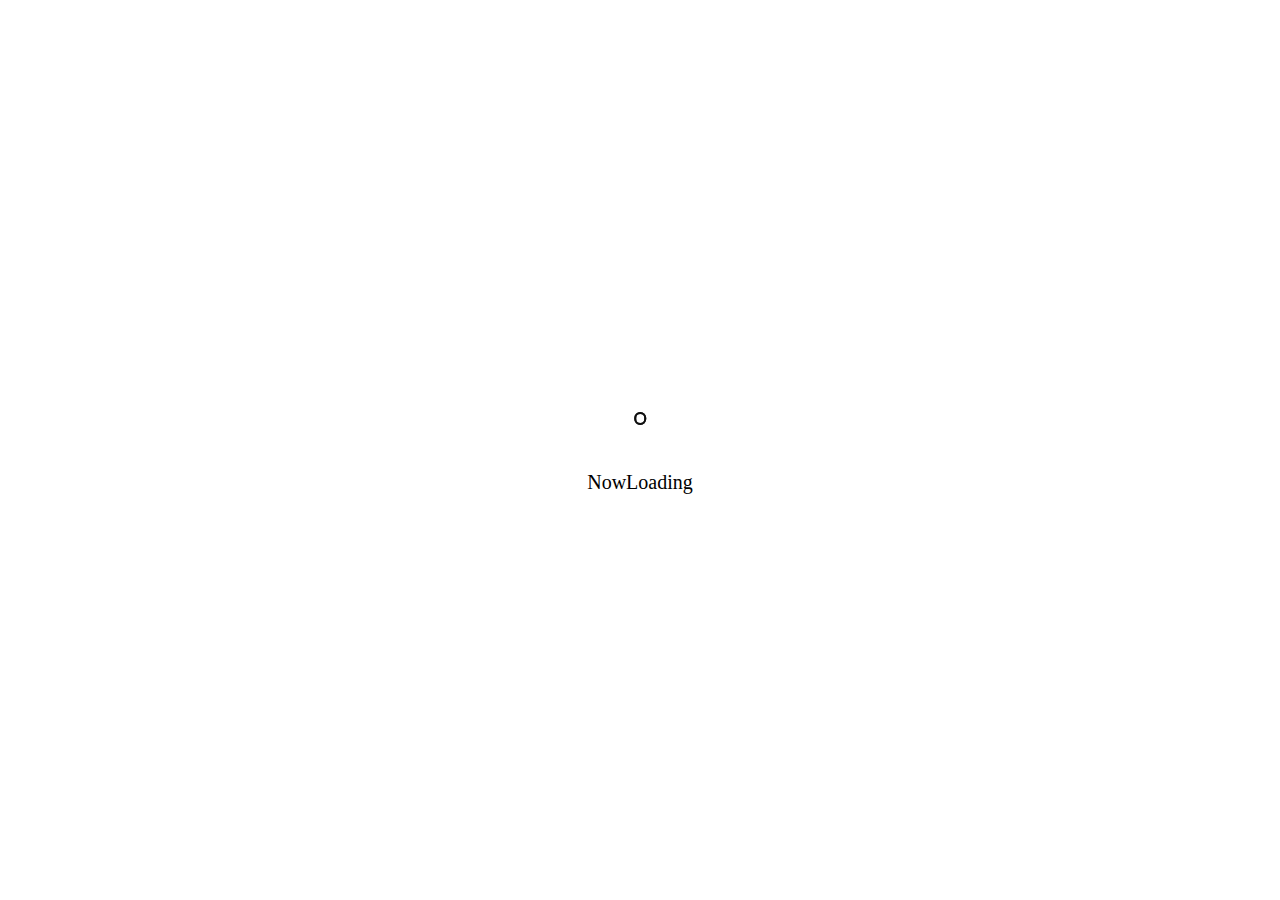
==== commit 021595ac: "" ====
--- a/index.html
+++ b/index.html
@@ -1,17 +1,19 @@
 <!DOCTYPE html>
 <html lang="ja">
-
-<head>
+  <head>
     <!-- Global site tag (gtag.js) - Google Analytics -->
-    <script async src="https://www.googletagmanager.com/gtag/js?id=UA-154926946-1"></script>
+    <script
+      async
+      src="https://www.googletagmanager.com/gtag/js?id=UA-154926946-1"
+    ></script>
     <script>
-        window.dataLayer = window.dataLayer || [];
-
-        function gtag() {
-            dataLayer.push(arguments);
-        }
-        gtag('js', new Date());
-        gtag('config', 'UA-154926946-1');
+      window.dataLayer = window.dataLayer || [];
+
+      function gtag() {
+        dataLayer.push(arguments);
+      }
+      gtag("js", new Date());
+      gtag("config", "UA-154926946-1");
     </script>
 
     <title>yuki0311.com</title>
@@ -19,161 +21,180 @@
     <meta charset="utf-8" />
     <meta name="viewport" content="width=device-width,initial-scale=1" />
 
-    <link rel="shortcut icon" href="favicon.ico" type="image/vnd.microsoft.ico" />
-
-    <link rel="stylesheet" href="/index-page-assets/css/easingscroll.css">
-    <link rel="stylesheet" href="/index-page-assets/css/body.css">
-
-    <script src="/index-page-assets/js/jquery-3.4.1.min.js"></script>
-    <script src="/index-page-assets/js/jquery.easing.1.3.js"></script>
-    <script src="/index-page-assets/js/easingscroll.js"></script>
-    <script src="/index-page-assets/js/get_twitter_timeline.js"></script>
-
-    <script src="/index-page-assets/js/plugin.js"></script>
-    <script src="/index-page-assets/js/main.js"></script>
-
-
-    <link rel="preload" as="image" href="/index-page-assets/img/icon.jpg">
-    <link rel="preload" as="image" href="https://blog.yuki0311.com/wp-content/uploads/2020/04/1586959008227.jpg">
-    <link rel="preload" as="image" href="https://blog.yuki0311.com/wp-content/uploads/2020/04/f256x256.png">
-    <link rel="preload" as="image"
-        href="https://pbs.twimg.com/ext_tw_video_thumb/1302187969621553152/pu/img/ncyikzqjvNpQ0veU.jpg">
-
-</head>
-<style>
+    <link
+      rel="shortcut icon"
+      href="favicon.ico"
+      type="image/vnd.microsoft.ico"
+    />
+
+    <link
+      rel="stylesheet"
+      href="https://yuki0311.com/index-assets/css/easingscroll.css"
+    />
+    <link
+      rel="stylesheet"
+      href="https://yuki0311.com/index-assets/css/body.css"
+    />
+
+    <script src="https://yuki0311.com/index-assets/js/jquery-3.4.1.min.js"></script>
+    <script src="https://yuki0311.com/index-assets/js/jquery.easing.1.3.js"></script>
+    <script src="https://yuki0311.com/index-assets/js/easingscroll.js"></script>
+
+    <script src="https://yuki0311.com/index-assets/js/plugin.js"></script>
+    <script src="https://yuki0311.com/index-assets/js/main.js"></script>
+
+    <link
+      rel="preload"
+      as="image"
+      href="https://yuki0311.com/index-assets/img/icon.jpg"
+    />
+    <link
+      rel="preload"
+      as="image"
+      href="https://blog.yuki0311.com/wp-content/uploads/2020/04/1586959008227.jpg"
+    />
+    <link
+      rel="preload"
+      as="image"
+      href="https://blog.yuki0311.com/wp-content/uploads/2020/04/f256x256.png"
+    />
+    <link
+      rel="preload"
+      as="image"
+      href="https://pbs.twimg.com/ext_tw_video_thumb/1302187969621553152/pu/img/ncyikzqjvNpQ0veU.jpg"
+    />
+  </head>
+  <style>
     #loading {
-        width: 100vw;
-        height: 100vh;
-        position: fixed;
-        overflow: hidden;
-        background-color: #ffffff;
-        z-index: 100;
+      width: 100vw;
+      height: 100vh;
+      position: fixed;
+      overflow: hidden;
+      background-color: #ffffff;
+      z-index: 100;
     }
 
     #loading p {
-        text-align: center;
-        font-size: 20px;
+      text-align: center;
+      font-size: 20px;
     }
 
     #loading .box {
-        position: absolute;
-        top: 50%;
-        left: 50%;
-        transform: translateY(-50%) translateX(-50%);
+      position: absolute;
+      top: 50%;
+      left: 50%;
+      transform: translateY(-50%) translateX(-50%);
     }
 
     #loading .animation {
-        margin: auto;
-        width: 65px;
-        height: 65px;
+      margin: auto;
+      width: 65px;
+      height: 65px;
     }
 
     body {
-        margin: 0px;
+      margin: 0px;
     }
 
     .scaling-squares-spinner,
     .scaling-squares-spinner * {
-        box-sizing: border-box;
+      box-sizing: border-box;
     }
 
     .scaling-squares-spinner {
-        height: 65px;
-        width: 65px;
-        display: flex;
-        flex-direction: row;
-        align-items: center;
-        justify-content: center;
-        animation: scaling-squares-animation 1250ms;
-        animation-iteration-count: infinite;
-        transform: rotate(0deg);
+      height: 65px;
+      width: 65px;
+      display: flex;
+      flex-direction: row;
+      align-items: center;
+      justify-content: center;
+      animation: scaling-squares-animation 1250ms;
+      animation-iteration-count: infinite;
+      transform: rotate(0deg);
     }
 
     .scaling-squares-spinner .square {
-        height: calc(65px * 0.25 / 1.3);
-        width: calc(65px * 0.25 / 1.3);
-        margin-right: auto;
-        margin-left: auto;
-        border: calc(65px * 0.04 / 1.3) solid #000000;
-        opacity: 0.5;
-        position: absolute;
-        animation-duration: 1250ms;
-        animation-iteration-count: infinite;
-        border-radius: 50%;
+      height: calc(65px * 0.25 / 1.3);
+      width: calc(65px * 0.25 / 1.3);
+      margin-right: auto;
+      margin-left: auto;
+      border: calc(65px * 0.04 / 1.3) solid #000000;
+      opacity: 0.5;
+      position: absolute;
+      animation-duration: 1250ms;
+      animation-iteration-count: infinite;
+      border-radius: 50%;
     }
 
     .scaling-squares-spinner .square:nth-child(1) {
-        animation-name: scaling-squares-spinner-animation-child-1;
+      animation-name: scaling-squares-spinner-animation-child-1;
     }
 
     .scaling-squares-spinner .square:nth-child(2) {
-        animation-name: scaling-squares-spinner-animation-child-2;
+      animation-name: scaling-squares-spinner-animation-child-2;
     }
 
     .scaling-squares-spinner .square:nth-child(3) {
-        animation-name: scaling-squares-spinner-animation-child-3;
+      animation-name: scaling-squares-spinner-animation-child-3;
     }
 
     .scaling-squares-spinner .square:nth-child(4) {
-        animation-name: scaling-squares-spinner-animation-child-4;
-    }
-
+      animation-name: scaling-squares-spinner-animation-child-4;
+    }
 
     @keyframes scaling-squares-animation {
-
-        50% {
-            transform: rotate(90deg);
-        }
-
-        100% {
-            transform: rotate(180deg);
-        }
+      50% {
+        transform: rotate(90deg);
+      }
+
+      100% {
+        transform: rotate(180deg);
+      }
     }
 
     @keyframes scaling-squares-spinner-animation-child-1 {
-        50% {
-            transform: translate(150%, 150%) scale(2, 2);
-        }
+      50% {
+        transform: translate(150%, 150%) scale(2, 2);
+      }
     }
 
     @keyframes scaling-squares-spinner-animation-child-2 {
-        50% {
-            transform: translate(-150%, 150%) scale(2, 2);
-        }
+      50% {
+        transform: translate(-150%, 150%) scale(2, 2);
+      }
     }
 
     @keyframes scaling-squares-spinner-animation-child-3 {
-        50% {
-            transform: translate(-150%, -150%) scale(2, 2);
-        }
+      50% {
+        transform: translate(-150%, -150%) scale(2, 2);
+      }
     }
 
     @keyframes scaling-squares-spinner-animation-child-4 {
-        50% {
-            transform: translate(150%, -150%) scale(2, 2);
-        }
-    }
-</style>
-<script>
+      50% {
+        transform: translate(150%, -150%) scale(2, 2);
+      }
+    }
+  </style>
+  <script>
     var timeout = setTimeout(function () {
-        document.getElementById("load_text").textContent = "FailedLoading";
+      document.getElementById("load_text").textContent = "FailedLoading";
     }, 10000);
-</script>
-
-<body>
+  </script>
+
+  <body>
     <div id="loading">
-        <div class="box">
-            <div class="animation">
-                <div class="scaling-squares-spinner" :style="spinnerStyle">
-                    <div class="square"></div>
-                    <div class="square"></div>
-                    <div class="square"></div>
-                    <div class="square"></div>
-                </div>
-            </div>
-            <p id="load_text">NowLoading</p>
+      <div class="box">
+        <div class="animation">
+          <div class="scaling-squares-spinner" :style="spinnerStyle">
+            <div class="square"></div>
+            <div class="square"></div>
+            <div class="square"></div>
+            <div class="square"></div>
+          </div>
         </div>
+        <p id="load_text">NowLoading</p>
+      </div>
     </div>
-</body>
-
-</html>+  </body>
+</html>
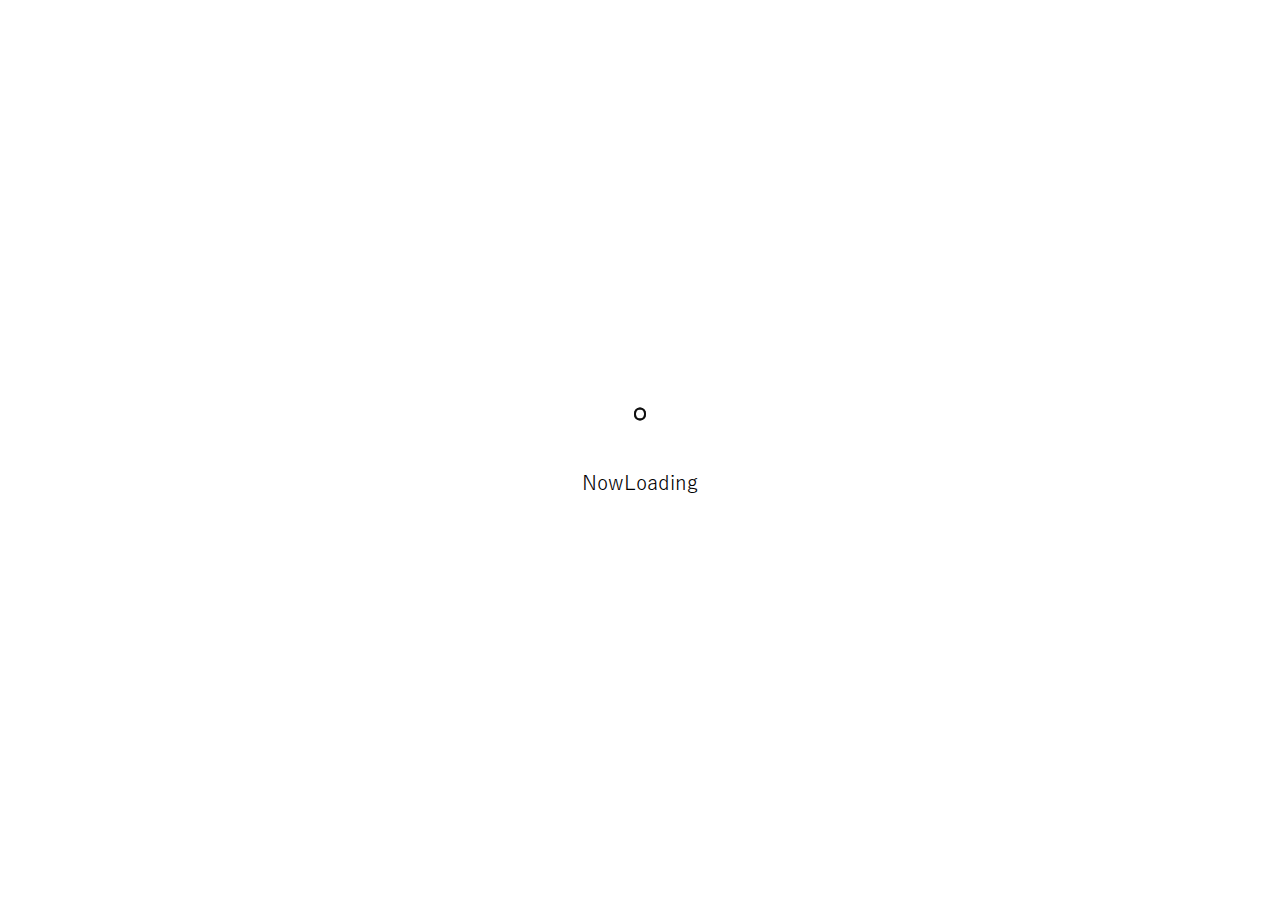
==== commit a3f423a5: "remove loading" ====
--- a/index.html
+++ b/index.html
@@ -1,19 +1,17 @@
 <!DOCTYPE html>
 <html lang="ja">
-  <head>
+
+<head>
     <!-- Global site tag (gtag.js) - Google Analytics -->
-    <script
-      async
-      src="https://www.googletagmanager.com/gtag/js?id=UA-154926946-1"
-    ></script>
+    <script async src="https://www.googletagmanager.com/gtag/js?id=UA-154926946-1"></script>
     <script>
-      window.dataLayer = window.dataLayer || [];
+        window.dataLayer = window.dataLayer || [];
 
-      function gtag() {
-        dataLayer.push(arguments);
-      }
-      gtag("js", new Date());
-      gtag("config", "UA-154926946-1");
+        function gtag() {
+            dataLayer.push(arguments);
+        }
+        gtag("js", new Date());
+        gtag("config", "UA-154926946-1");
     </script>
 
     <title>yuki0311.com</title>
@@ -21,180 +19,149 @@
     <meta charset="utf-8" />
     <meta name="viewport" content="width=device-width,initial-scale=1" />
 
-    <link
-      rel="shortcut icon"
-      href="favicon.ico"
-      type="image/vnd.microsoft.ico"
-    />
+    <link rel="shortcut icon" href="favicon.ico" type="image/vnd.microsoft.ico" />
 
-    <link
-      rel="stylesheet"
-      href="https://yuki0311.com/index-assets/css/easingscroll.css"
-    />
-    <link
-      rel="stylesheet"
-      href="https://yuki0311.com/index-assets/css/body.css"
-    />
+    <link rel="stylesheet" href="./index-assets/css/easingscroll.css" />
+    <link rel="stylesheet" href="./index-assets/css/body.css" />
 
-    <script src="https://yuki0311.com/index-assets/js/jquery-3.4.1.min.js"></script>
-    <script src="https://yuki0311.com/index-assets/js/jquery.easing.1.3.js"></script>
-    <script src="https://yuki0311.com/index-assets/js/easingscroll.js"></script>
+    <script src="./index-assets/js/jquery-3.6.0.min.js"></script>
+    <script src="./index-assets/js/jquery.easing.1.3.js"></script>
+    <script src="./index-assets/js/easingscroll.js"></script>
 
-    <script src="https://yuki0311.com/index-assets/js/plugin.js"></script>
-    <script src="https://yuki0311.com/index-assets/js/main.js"></script>
+    <script src="./index-assets/js/plugin.js"></script>
+    <script src="./index-assets/js/main.js"></script>
 
-    <link
-      rel="preload"
-      as="image"
-      href="https://yuki0311.com/index-assets/img/icon.jpg"
-    />
-    <link
-      rel="preload"
-      as="image"
-      href="https://blog.yuki0311.com/wp-content/uploads/2020/04/1586959008227.jpg"
-    />
-    <link
-      rel="preload"
-      as="image"
-      href="https://blog.yuki0311.com/wp-content/uploads/2020/04/f256x256.png"
-    />
-    <link
-      rel="preload"
-      as="image"
-      href="https://pbs.twimg.com/ext_tw_video_thumb/1302187969621553152/pu/img/ncyikzqjvNpQ0veU.jpg"
-    />
-  </head>
-  <style>
+</head>
+<style>
     #loading {
-      width: 100vw;
-      height: 100vh;
-      position: fixed;
-      overflow: hidden;
-      background-color: #ffffff;
-      z-index: 100;
+        width: 100vw;
+        height: 100vh;
+        position: fixed;
+        overflow: hidden;
+        background-color: #ffffff;
+        z-index: 100;
     }
 
     #loading p {
-      text-align: center;
-      font-size: 20px;
+        text-align: center;
+        font-size: 20px;
     }
 
     #loading .box {
-      position: absolute;
-      top: 50%;
-      left: 50%;
-      transform: translateY(-50%) translateX(-50%);
+        position: absolute;
+        top: 50%;
+        left: 50%;
+        transform: translateY(-50%) translateX(-50%);
     }
 
     #loading .animation {
-      margin: auto;
-      width: 65px;
-      height: 65px;
+        margin: auto;
+        width: 65px;
+        height: 65px;
     }
 
     body {
-      margin: 0px;
+        margin: 0px;
     }
 
     .scaling-squares-spinner,
     .scaling-squares-spinner * {
-      box-sizing: border-box;
+        box-sizing: border-box;
     }
 
     .scaling-squares-spinner {
-      height: 65px;
-      width: 65px;
-      display: flex;
-      flex-direction: row;
-      align-items: center;
-      justify-content: center;
-      animation: scaling-squares-animation 1250ms;
-      animation-iteration-count: infinite;
-      transform: rotate(0deg);
+        height: 65px;
+        width: 65px;
+        display: flex;
+        flex-direction: row;
+        align-items: center;
+        justify-content: center;
+        animation: scaling-squares-animation 1250ms;
+        animation-iteration-count: infinite;
+        transform: rotate(0deg);
     }
 
     .scaling-squares-spinner .square {
-      height: calc(65px * 0.25 / 1.3);
-      width: calc(65px * 0.25 / 1.3);
-      margin-right: auto;
-      margin-left: auto;
-      border: calc(65px * 0.04 / 1.3) solid #000000;
-      opacity: 0.5;
-      position: absolute;
-      animation-duration: 1250ms;
-      animation-iteration-count: infinite;
-      border-radius: 50%;
+        height: calc(65px * 0.25 / 1.3);
+        width: calc(65px * 0.25 / 1.3);
+        margin-right: auto;
+        margin-left: auto;
+        border: calc(65px * 0.04 / 1.3) solid #000000;
+        opacity: 0.5;
+        position: absolute;
+        animation-duration: 1250ms;
+        animation-iteration-count: infinite;
+        border-radius: 50%;
     }
 
     .scaling-squares-spinner .square:nth-child(1) {
-      animation-name: scaling-squares-spinner-animation-child-1;
+        animation-name: scaling-squares-spinner-animation-child-1;
     }
 
     .scaling-squares-spinner .square:nth-child(2) {
-      animation-name: scaling-squares-spinner-animation-child-2;
+        animation-name: scaling-squares-spinner-animation-child-2;
     }
 
     .scaling-squares-spinner .square:nth-child(3) {
-      animation-name: scaling-squares-spinner-animation-child-3;
+        animation-name: scaling-squares-spinner-animation-child-3;
     }
 
     .scaling-squares-spinner .square:nth-child(4) {
-      animation-name: scaling-squares-spinner-animation-child-4;
+        animation-name: scaling-squares-spinner-animation-child-4;
     }
 
     @keyframes scaling-squares-animation {
-      50% {
-        transform: rotate(90deg);
-      }
+        50% {
+            transform: rotate(90deg);
+        }
 
-      100% {
-        transform: rotate(180deg);
-      }
+        100% {
+            transform: rotate(180deg);
+        }
     }
 
     @keyframes scaling-squares-spinner-animation-child-1 {
-      50% {
-        transform: translate(150%, 150%) scale(2, 2);
-      }
+        50% {
+            transform: translate(150%, 150%) scale(2, 2);
+        }
     }
 
     @keyframes scaling-squares-spinner-animation-child-2 {
-      50% {
-        transform: translate(-150%, 150%) scale(2, 2);
-      }
+        50% {
+            transform: translate(-150%, 150%) scale(2, 2);
+        }
     }
 
     @keyframes scaling-squares-spinner-animation-child-3 {
-      50% {
-        transform: translate(-150%, -150%) scale(2, 2);
-      }
+        50% {
+            transform: translate(-150%, -150%) scale(2, 2);
+        }
     }
 
     @keyframes scaling-squares-spinner-animation-child-4 {
-      50% {
-        transform: translate(150%, -150%) scale(2, 2);
-      }
+        50% {
+            transform: translate(150%, -150%) scale(2, 2);
+        }
     }
-  </style>
-  <script>
-    var timeout = setTimeout(function () {
-      document.getElementById("load_text").textContent = "FailedLoading";
-    }, 10000);
-  </script>
+</style>
 
-  <body>
+<body>
     <div id="loading">
-      <div class="box">
-        <div class="animation">
-          <div class="scaling-squares-spinner" :style="spinnerStyle">
-            <div class="square"></div>
-            <div class="square"></div>
-            <div class="square"></div>
-            <div class="square"></div>
-          </div>
+        <div class="box">
+            <div class="animation">
+                <div class="scaling-squares-spinner" :style="spinnerStyle">
+                    <div class="square"></div>
+                    <div class="square"></div>
+                    <div class="square"></div>
+                    <div class="square"></div>
+                </div>
+            </div>
+            <p id="load_text">NowLoading</p>
+            <noscript>
+                <p>JavaScriptを有効にしてください</p>
+            </noscript>
         </div>
-        <p id="load_text">NowLoading</p>
-      </div>
     </div>
-  </body>
-</html>
+</body>
+
+</html>--- a/index-assets/css/body.css
+++ b/index-assets/css/body.css
@@ -0,0 +1,272 @@
+@font-face {
+    font-family: 'YUGOTHR';
+    src: url(../font/YUGOTHRSubsetFont.TTC);
+}
+
+body {
+    font-family: "YUGOTHR", "MS Pゴシック";
+    margin: 0px;
+    user-select: none;
+    -moz-user-select: none;
+    -webkit-user-select: none;
+    -ms-user-select: none;
+}
+
+::-webkit-scrollbar {
+    display: none;
+}
+
+a {
+    text-decoration: none;
+}
+
+
+/*menu*/
+
+.menu {
+    position: fixed;
+    right: 50px;
+    z-index: 10;
+}
+
+.top {
+    top: 50px;
+}
+
+.bottom {
+    bottom: 50px;
+}
+
+@media (max-width: 1399px) {
+    .top {
+        top: 10px;
+        right: 10px;
+    }
+    .bottom {
+        bottom: 25px;
+        right: 10px;
+    }
+}
+
+@media (min-width: 1400px) {
+    .bottom {
+        top: 230px;
+        bottom: auto;
+    }
+}
+
+.menu p {
+    text-align: right;
+    font-size: 16px;
+    transition: all 300ms 0s ease;
+    margin: 10px 0px 0px 0px;
+    cursor: pointer;
+}
+
+.menu .view {
+    letter-spacing: 5px;
+    color: red;
+}
+
+.menu .boder {
+    height: 1px;
+    background-color: #000000;
+    position: absolute;
+    right: 0px;
+}
+
+
+/*top*/
+
+.header {
+    overflow: hidden;
+    width: 100vw;
+    height: 100vh;
+    position: relative;
+}
+
+.header #icon {
+    width: 50%;
+    position: absolute;
+    top: 50%;
+    left: 50%;
+    transform: translateY(-50%) translateX(-50%);
+}
+
+.header #icon img {
+    border-radius: 50%;
+    width: 20%;
+    position: relative;
+    left: 50%;
+    transform: translateX(-50%);
+}
+
+.header #icon p {
+    position: relative;
+    font-size: 1.8vw;
+    text-align: center;
+    margin: 10px 0px;
+}
+
+@media (max-width: 1024px) {
+    .header #icon p {
+        font-size: 4vw;
+    }
+    .header #icon img {
+        width: 40%;
+    }
+}
+
+@media (min-width: 1920px) {
+    .header #icon img {
+        width: 192px;
+    }
+    .header #icon p {
+        font-size: 35px;
+    }
+}
+
+
+/*sns*/
+
+.sns-feed {
+    width: 50%;
+    position: absolute;
+    top: 50%;
+    left: 50%;
+    transform: translateY(-50%) translateX(-50%);
+}
+
+.sns-feed p {
+    font-size: 1.8vw;
+    text-align: center;
+    margin-bottom: 0px;
+}
+
+.sns-feed svg {
+    position: relative;
+    top: 0.3vw;
+    width: 1.8vw;
+    height: 1.8vw;
+}
+
+.sns-feed>div {
+    position: relative;
+    cursor: pointer;
+}
+
+@media (min-width: 1920px) {
+    .sns-feed p {
+        font-size: 35px;
+    }
+    .sns-feed svg {
+        width: 35px;
+        height: 35px;
+    }
+}
+
+@media (max-width: 1024px) {
+    .sns-feed p {
+        font-size: 4vw;
+    }
+    .sns-feed svg {
+        width: 4vw;
+        height: 4vw;
+    }
+}
+
+.sns-feed div a {
+    text-decoration: none;
+    color: #000000;
+}
+
+.sns-feed .boder {
+    height: 2px;
+    background-color: #000000;
+    position: absolute;
+    left: 50%;
+    transform: translateY(-50%) translateX(-50%);
+}
+
+
+/*2*/
+
+.container {
+    display: flex;
+    align-items: center;
+    height: 100vh;
+    overflow-y: scroll;
+}
+
+.container.container-1 {
+    justify-content: center;
+}
+
+@media (min-width: 1100px) {
+    .container.container-2 {
+        justify-content: center;
+    }
+}
+
+@media (min-width: 780px) {
+    .container.container-3 {
+        justify-content: center;
+    }
+}
+
+.item {
+    margin: 0px 50px;
+    height: 350px;
+}
+
+.item p {
+    font-size: 16px;
+    margin: 0px;
+    color: #888888;
+}
+
+.item .title {
+    font-size: 22px;
+    line-height: 1.3;
+    color: black;
+}
+
+.item .badge {
+    max-height: 27px;
+}
+
+.item .badge>img {
+    padding: 0px 2px 0px 0px;
+}
+
+.item .img {
+    overflow: hidden;
+    display: flex;
+    align-items: center;
+    justify-content: center;
+    width: 300px;
+    height: 200px;
+}
+
+.item .img img {
+    width: 300px;
+    height: 200px;
+    object-fit: cover;
+    position: relative;
+}
+
+.item p {
+    max-width: 300px;
+}
+
+.alert {
+    position: fixed;
+    bottom: 0px;
+    color: #ffffff;
+    background-color: #000000;
+    width: 100vw;
+}
+
+.alert p {
+    margin: 0px;
+}